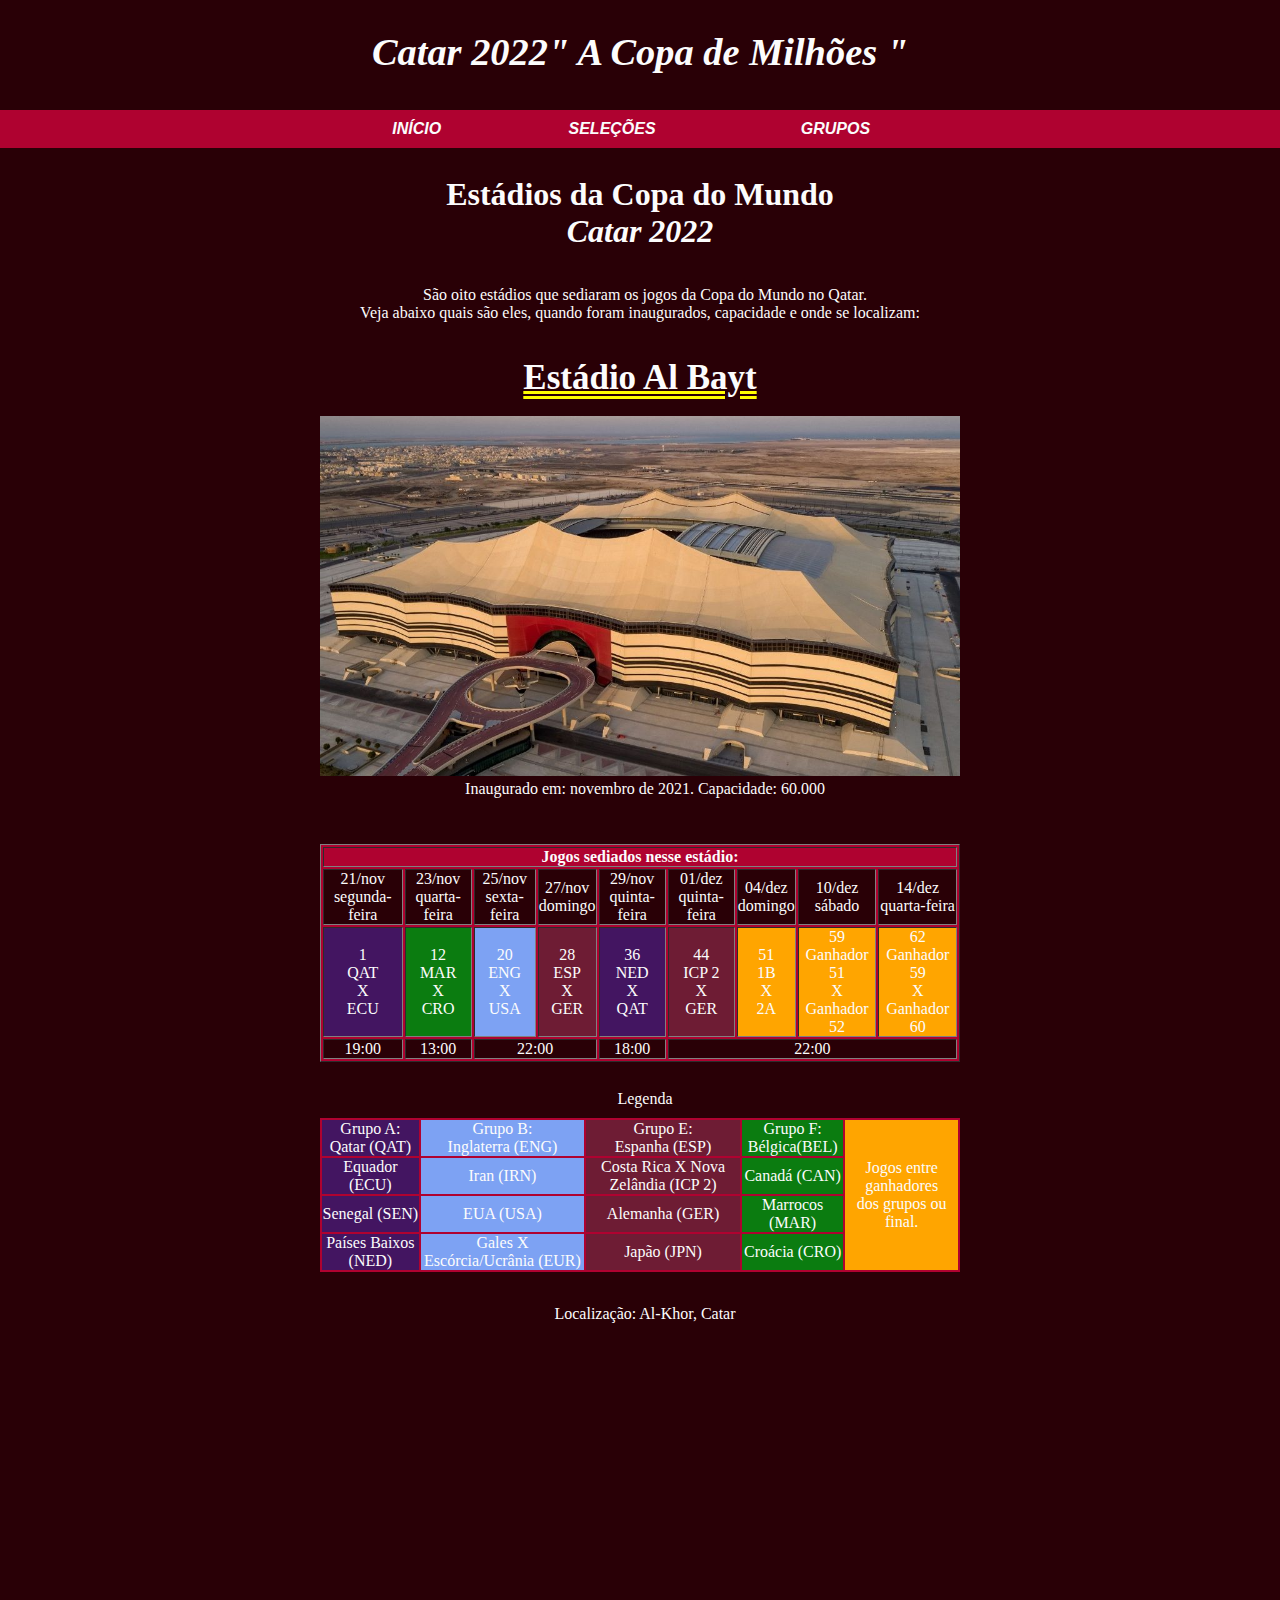
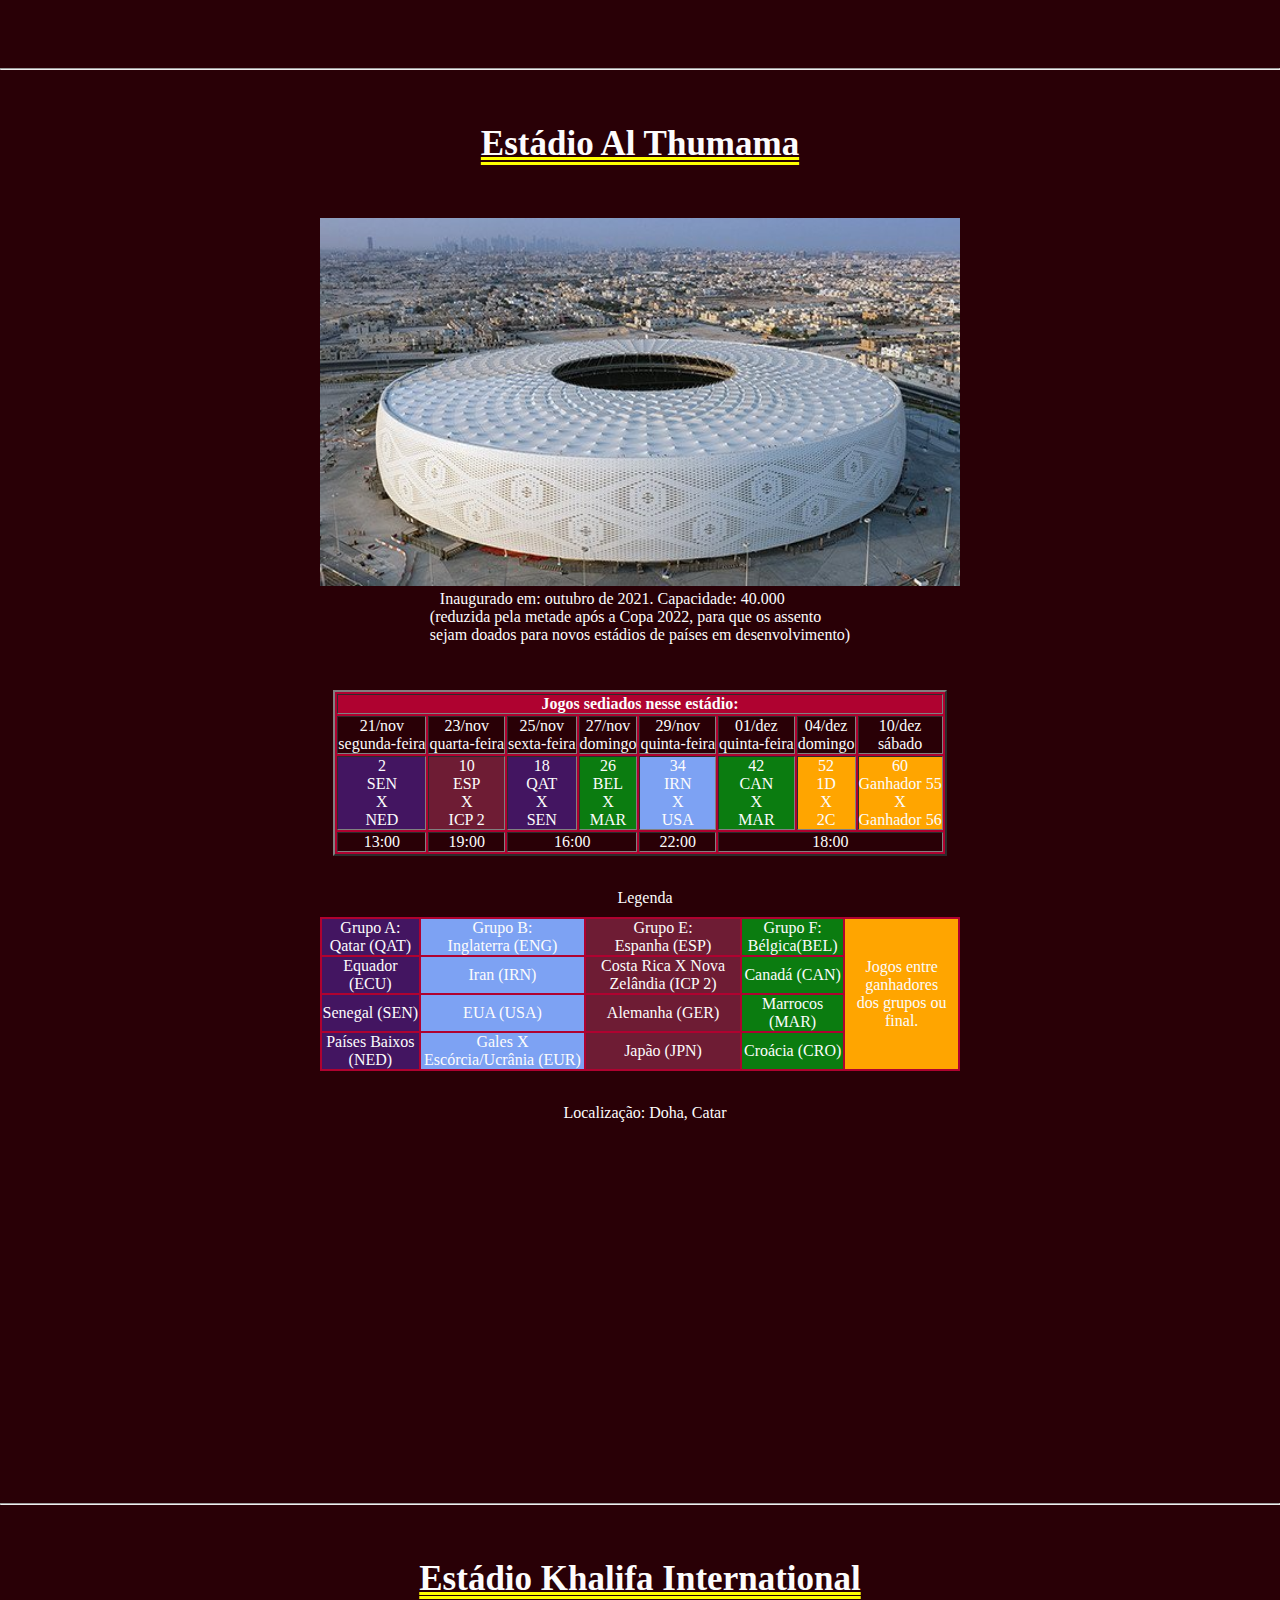
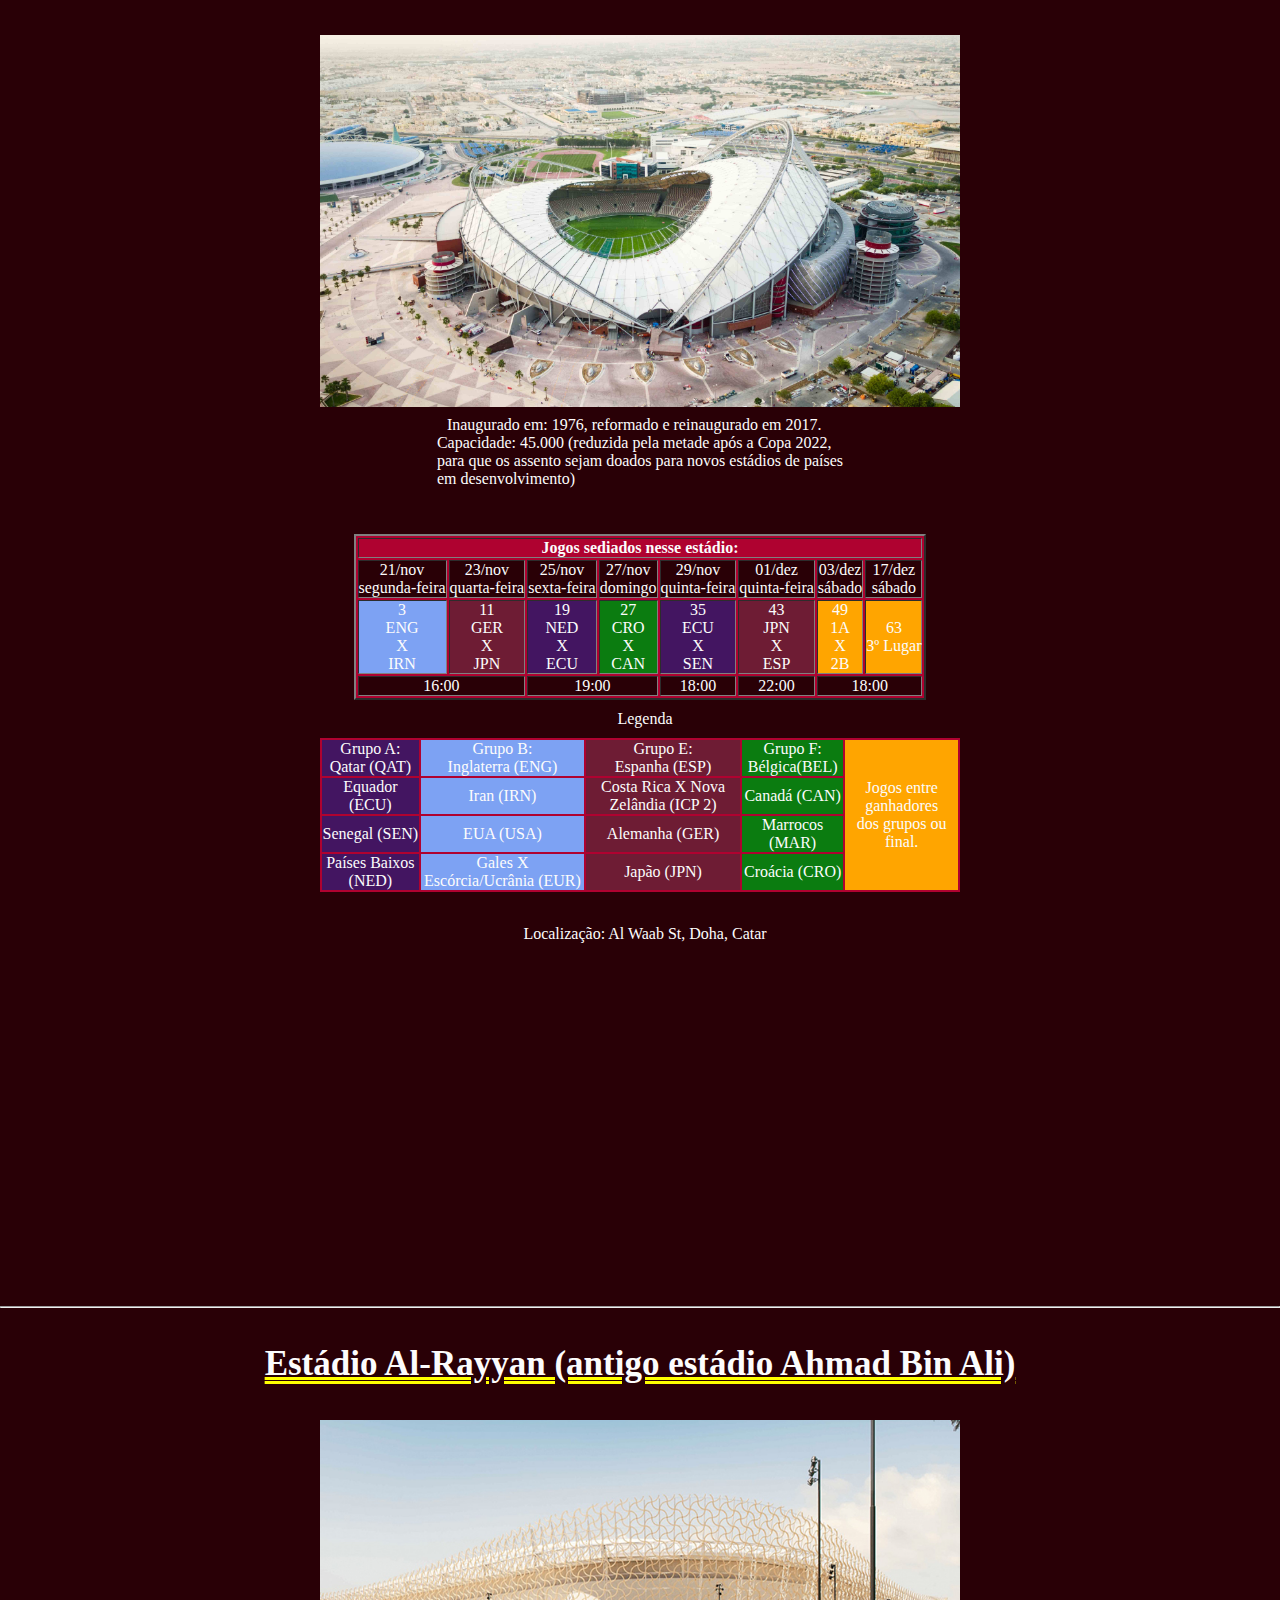
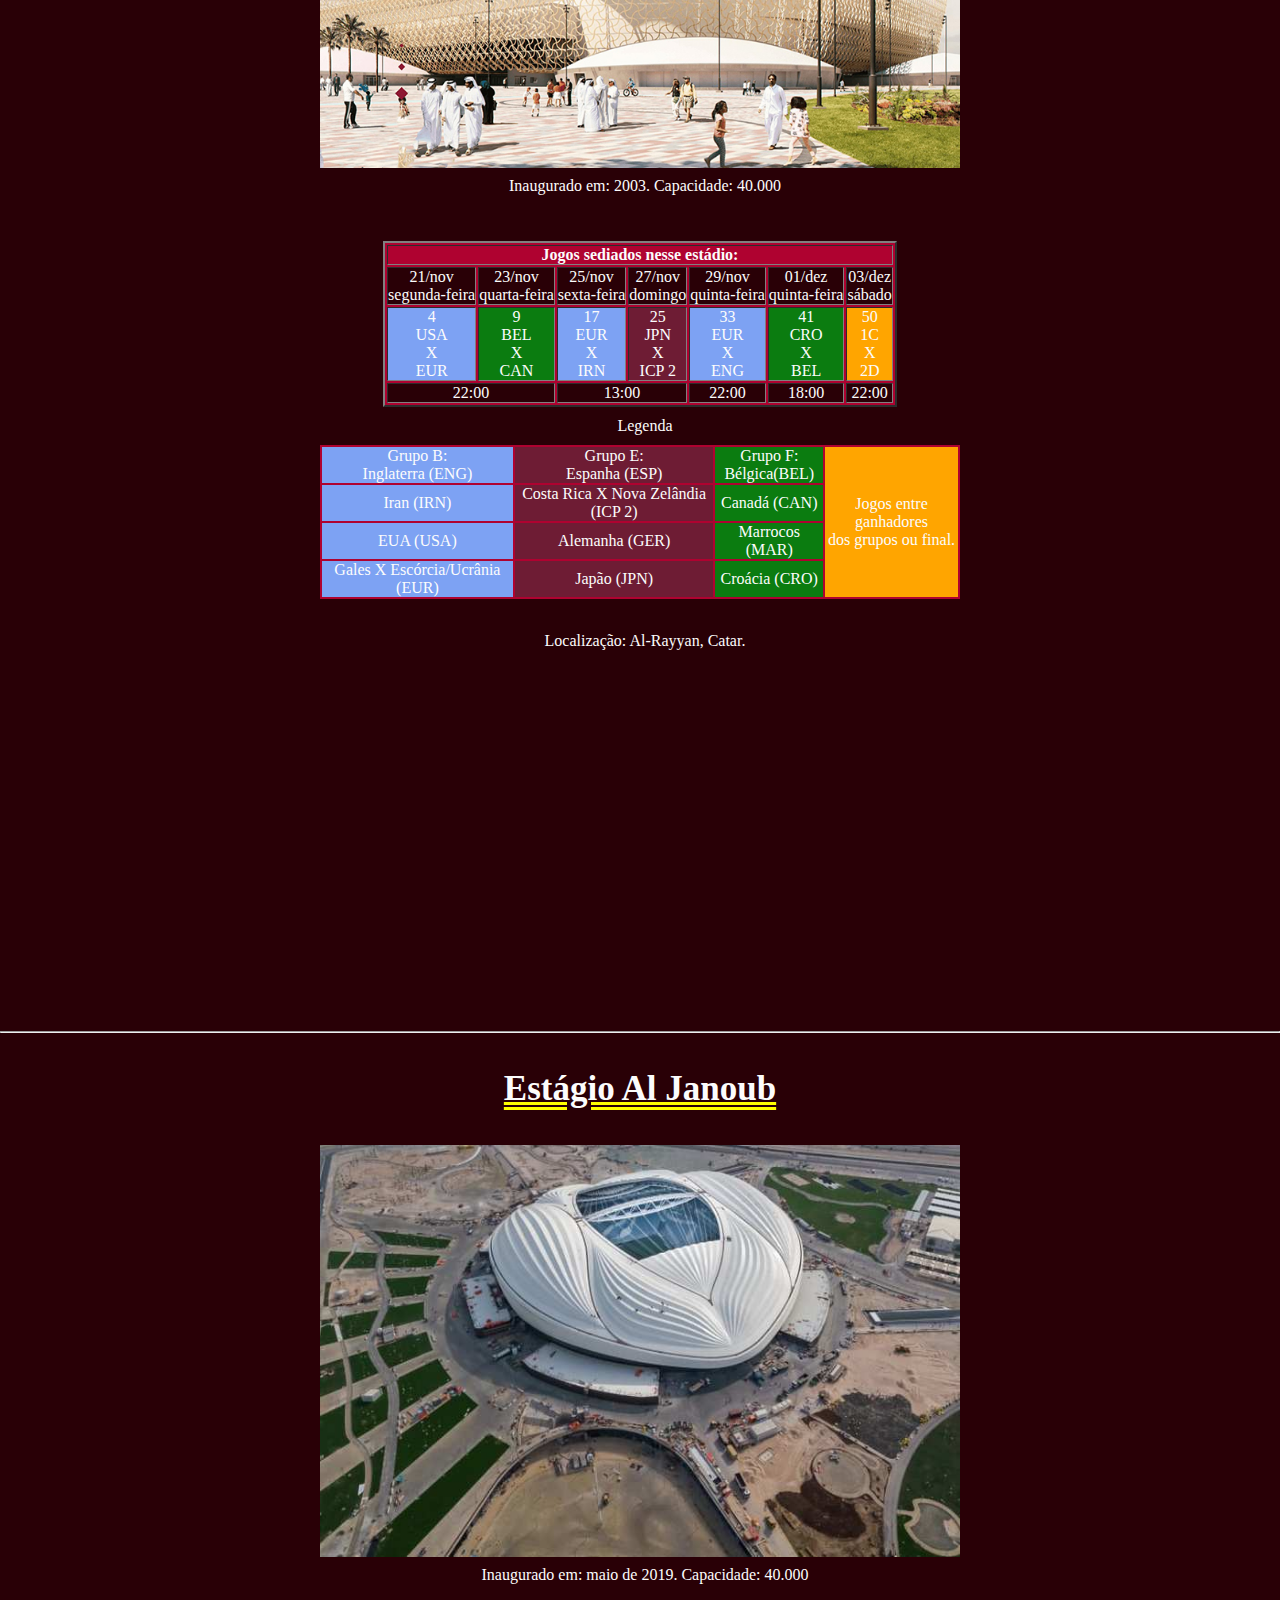
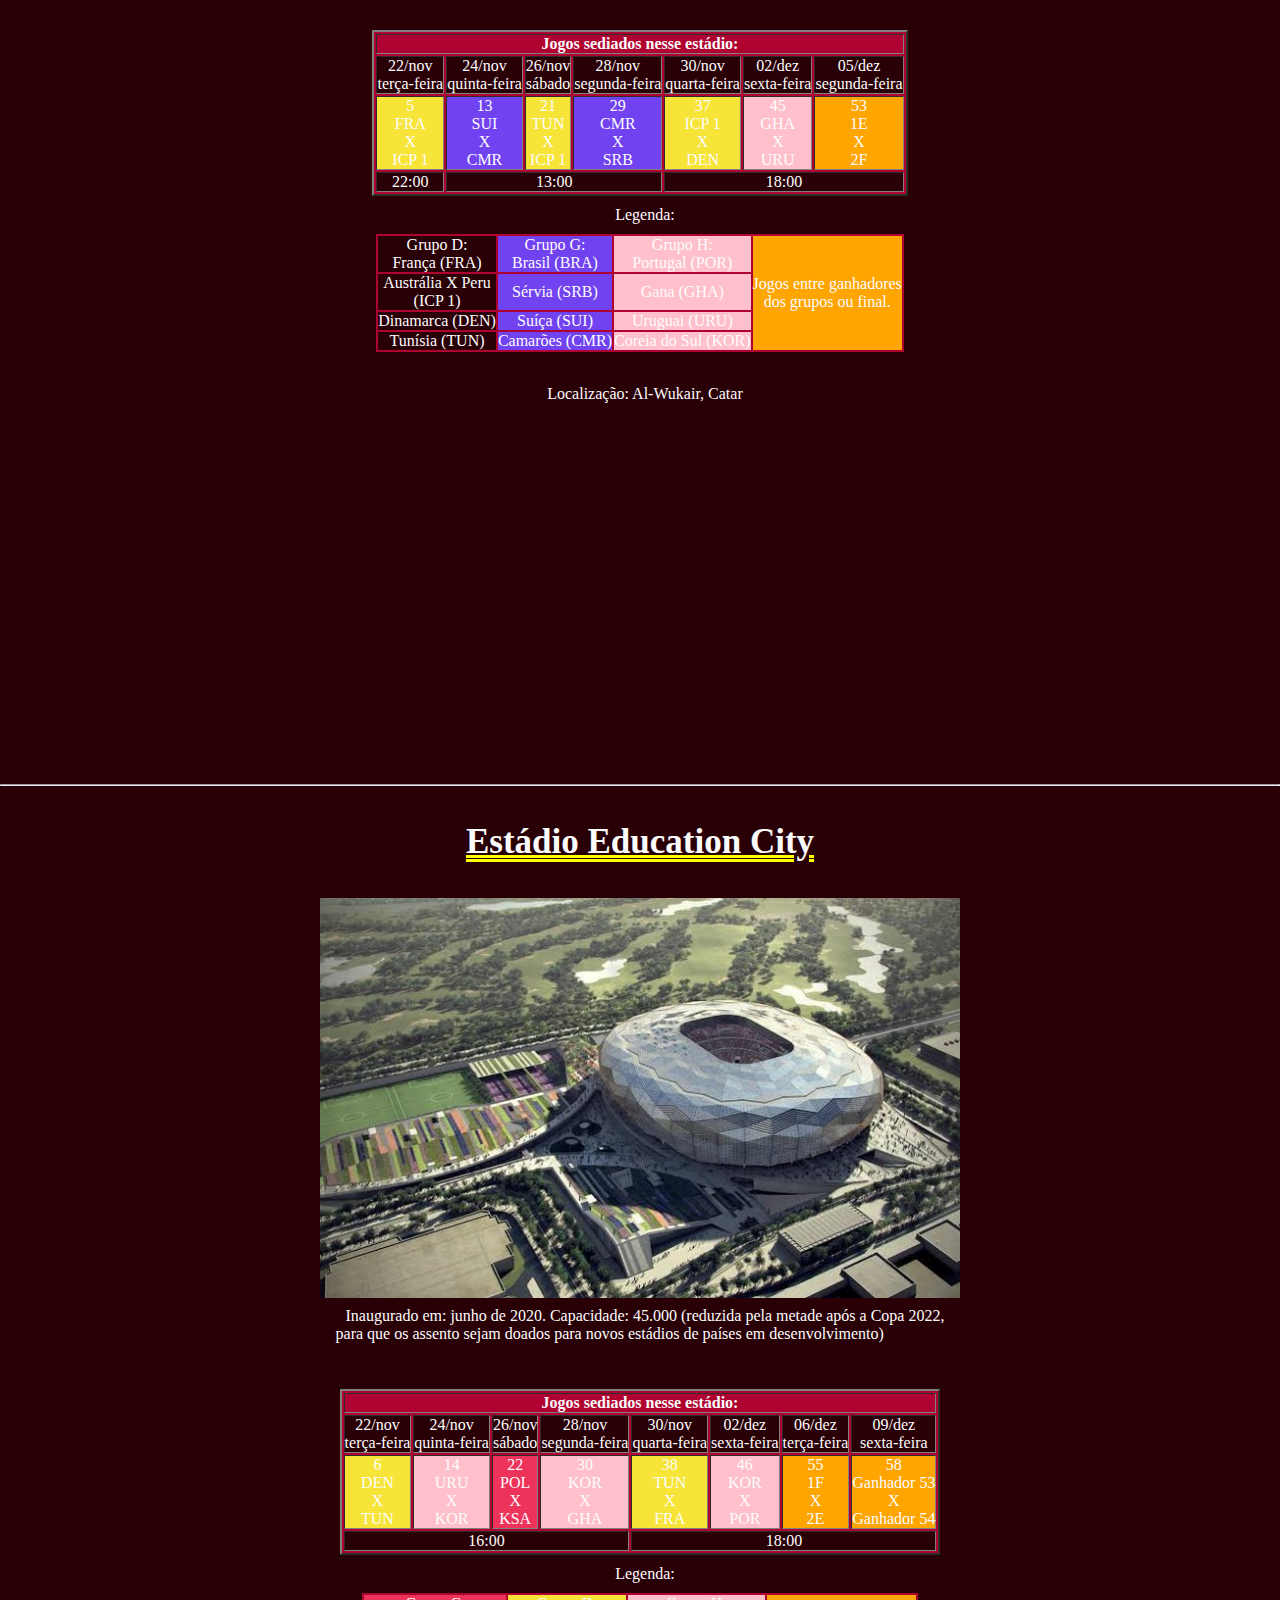
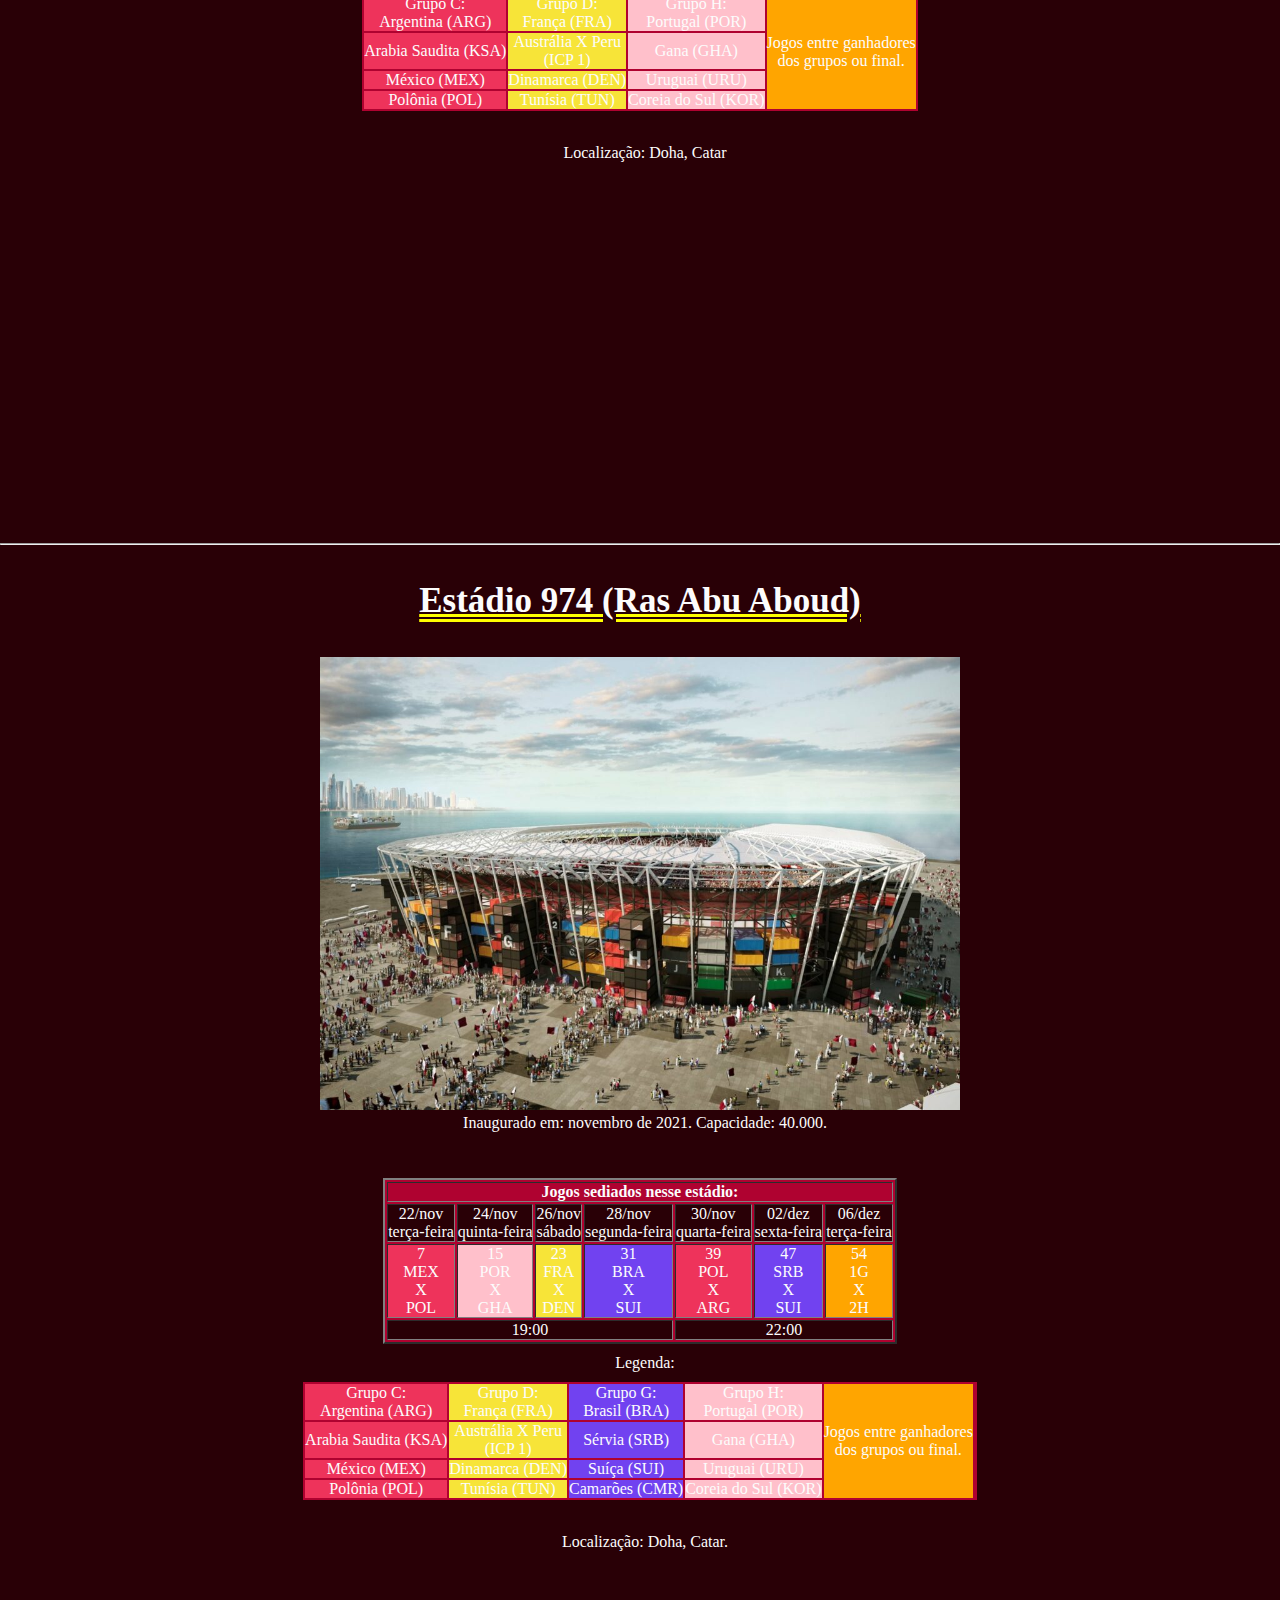
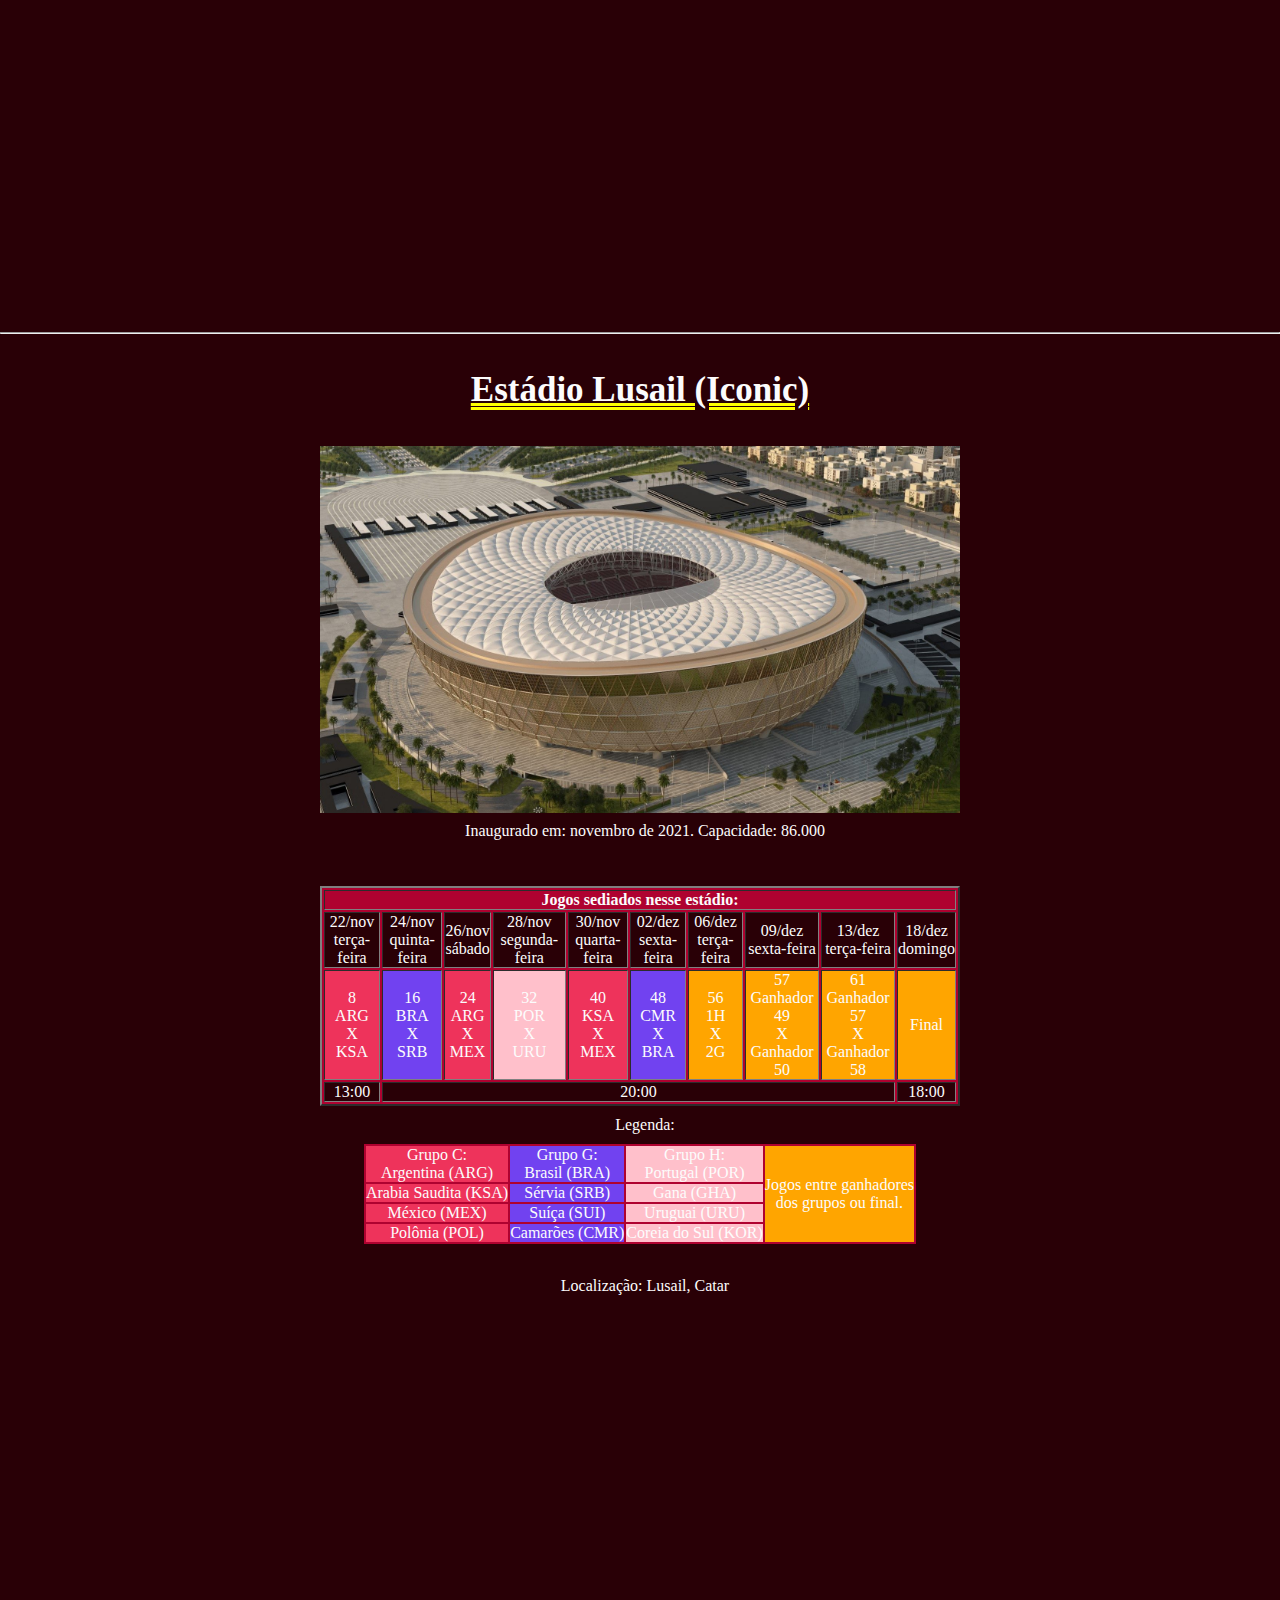
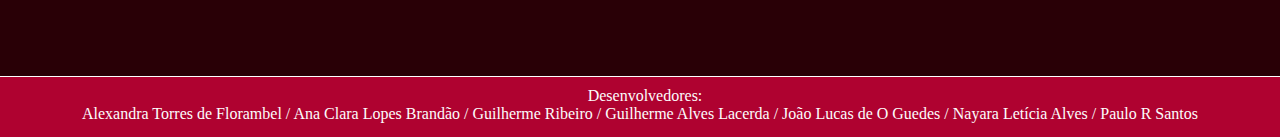
==== Estádios_Catar/estádios.html @ c8e5c7f6 "primeiro commit" ====
<!DOCTYPE html>
<html lang="pt-BR">

<head>
    <meta charset="UTF-8">
    <meta http-equiv="X-UA-Compatible" content="IE=edge">
    <meta name="viewport" content="width=device-width, initial-scale=1.0">
    <link href="../estilo.css" rel="stylesheet">
    <title>Estádios da Copa do Mundo - Catar 2022</title>
</head>
<div id="container-a">
    <h1 style="font-style: oblique; text-align: center;" class="main-title"><b> Catar 2022" A Copa de Milhões "</h1></b>
</div>

<body>
    <div id="container-b">
        <table width="600" style="border: 0px;" bordercolorlight="black" text-align="center" cellspadding="30"
            cellspacing="10" class="nav-bar">



            <tr>
                <th href="catar_2022" colspan="2"><a href="../index.html" class="nav-bar-table">Início</a></th>
                <th href=" Seleções"> <a href="../Seleções Catar/seleções 2.html" class="nav-bar-table">Seleções</a>
                </th>
                <th href="Grupos"> <a href="../grupos-dividos/gruposcopa2022.html" class="nav-bar-table">Grupos</a></th>

            </tr>
        </table>
    </div>
    <br>
    <h1 style="text-align: center;" class="main-title2">Estádios da Copa do Mundo <br>
        <i>Catar 2022</i>
    </h1><br><br>
    <p style="text-align: center;">São oito estádios que sediaram os jogos da Copa do Mundo no Qatar. <br>
        Veja abaixo quais são eles, quando foram inaugurados, capacidade e onde se localizam:</p><br><br>

    <h2>
        <ul style="list-style-type:circle">
            <li> Estádio Al Bayt</li>
    </h2><br>
    <img src="imagem/1Al-Bayt.jpg" alt="Estádio Al Bayt" style="width: 50%;" class="imagem">
    <p class="par-c">Inaugurado em: novembro de 2021.
        Capacidade: 60.000<br><br><br>
    <div class="tab">
        <table style="text-align:center;" border="1">
            <tr>
                <th colspan="11">Jogos sediados nesse estádio: </th>
            </tr>
            <tr>
                <td>21/nov<br>segunda-feira</td>
                <td>23/nov<br>quarta-feira</td>
                <td>25/nov<br>sexta-feira</td>
                <td>27/nov<br>domingo</td>
                <td>29/nov<br>quinta-feira</td>
                <td>01/dez<br>quinta-feira</td>
                <td>04/dez<br>domingo</td>
                <td>10/dez<br>sábado</td>
                <td>14/dez<br>quarta-feira</td>
            </tr>
            <tr>
                <td style="background-color: rgb(67, 21, 97);">1<br>QAT<br>X<br>ECU</td>
                <td style="background-color: rgb(11, 124, 16);">12<br>MAR<br>X<br>CRO<br>
                <td style="background-color: rgb(125, 162, 243);">20<br>ENG<br>X<br>USA</td>
                <td style="background-color: rgb(110, 28, 52);">28<br>ESP<br>X<br>GER</td>
                <td style="background-color: rgb(67, 21, 97);">36<br>NED<br>X<br>QAT</td>
                <td style="background-color: rgb(110, 28, 52);">44<br>ICP 2<br>X<br>GER</td>
                <td style="background-color: orange;">51<br>1B<br>X<br>2A</td>
                <td style="background-color: orange;">59<br>Ganhador 51<br>X<br>Ganhador 52</td>
                <td style="background-color: orange;">62<br>Ganhador 59<br>X<br>Ganhador 60</td>
            </tr>
            <tr>
                <td>19:00</td>
                <td>13:00</td>
                <td colspan="2">22:00</td>
                <td>18:00</td>
                <td colspan="4">22:00</td>
            </tr>
        </table>
    </div><br>
    <p class="par-c">Legenda</p>
    <div class="tab">
        <table style="text-align:center;">
            <tr>
                <td style="background-color: rgb(67, 21, 97);">Grupo A: <br> Qatar (QAT)</td>
                <td style="background-color: rgb(125, 162, 243);">Grupo B:<br>Inglaterra (ENG)</td>
                <td style="background-color: rgb(110, 28, 52);">Grupo E: <br> Espanha (ESP)</td>
                <td style="background-color: rgb(11, 124, 16);">Grupo F: <br>Bélgica(BEL)</td>
                <td rowspan="4" style="background-color: orange;">Jogos entre ganhadores<br> dos grupos ou final.</td>
            </tr>
            <tr>
                <td style="background-color: rgb(67, 21, 97);">Equador (ECU)</td>
                <td style="background-color: rgb(125, 162, 243);">Iran (IRN)</td>
                <td style="background-color: rgb(110, 28, 52);"> Costa Rica X Nova Zelândia (ICP 2)</td>
                <td style="background-color: rgb(11, 124, 16);">Canadá (CAN)</td>
            </tr>
            <tr>
                <td style="background-color: rgb(67, 21, 97);">Senegal (SEN)</td>
                <td style="background-color: rgb(125, 162, 243);">EUA (USA)</td>
                <td style="background-color: rgb(110, 28, 52);">Alemanha (GER)</td>
                <td style="background-color: rgb(11, 124, 16);">Marrocos (MAR)</td>
            </tr>
            <tr>
                <td style="background-color: rgb(67, 21, 97);"> Países Baixos (NED)</td>
                <td style="background-color: rgb(125, 162, 243);">Gales X Escórcia/Ucrânia (EUR)</td>
                <td style="background-color: rgb(110, 28, 52);">Japão (JPN)</td>
                <td style="background-color: rgb(11, 124, 16);">Croácia (CRO)</td>
            </tr>
        </table>
    </div>
    <br>
    <p class="centro">Localização: Al-Khor, Catar<br></p>
    <iframe
        src="https://www.google.com/maps/embed?pb=!1m18!1m12!1m3!1d57545.21061716959!2d51.45282857910155!3d25.65220529999999!2m3!1f0!2f0!3f0!3m2!1i1024!2i768!4f13.1!3m3!1m2!1s0x3e45f98f7e19ee23%3A0xe7d7f8e9aafb0291!2sAl%20Bayt%20Stadium!5e0!3m2!1spt-BR!2sbr!4v1650556580945!5m2!1spt-BR!2sbr"
        width="400" height="300" style="border:0;" allowfullscreen="" loading="lazy"
        referrerpolicy="no-referrer-when-downgrade" class="imagem"></iframe>
    </p>
    <br><br>
    <hr><br><br><br>
    <h2>
        <ul style="list-style-type:circle">
            <li> Estádio Al Thumama </li>
    </h2><br><br><br>
    <img src="imagem/2Thumamat.jpg" alt="Estádio Al Thumama" style="width: 50%" class="imagem">
    <p class="par-c">Inaugurado em: outubro de 2021. Capacidade: 40.000<br>(reduzida pela metade após a Copa 2022, para
        que os assento <br>sejam doados para novos estádios de países em desenvolvimento)<br><br><br>
    <div class="tab-2">
        <table style="text-align:center;" border="2">
            <tr>
                <th colspan="11">Jogos sediados nesse estádio: </th>
            </tr>
            <tr>
                <td>21/nov<br>segunda-feira</td>
                <td>23/nov<br>quarta-feira</td>
                <td>25/nov<br>sexta-feira</td>
                <td>27/nov<br>domingo</td>
                <td>29/nov<br>quinta-feira</td>
                <td>01/dez<br>quinta-feira</td>
                <td>04/dez<br>domingo</td>
                <td>10/dez<br>sábado</td>
            </tr>
            <tr>
                <td style="background-color: rgb(67, 21, 97);">2<br>SEN<br>X <br>NED</td>
                <td style="background-color: rgb(110, 28, 52);">10<br>ESP <br>X<br>ICP 2<br>
                <td style="background-color: rgb(67, 21, 97);">18<br>QAT<br>X<br>SEN</td>
                <td style="background-color: rgb(11, 124, 16);">26<br>BEL<br>X<br>MAR</td>
                <td style="background-color: rgb(125, 162, 243);">34<br>IRN<br>X<br>USA</td>
                <td style="background-color: rgb(11, 124, 16);">42<br>CAN<br>X<br>MAR</td>
                <td style="background-color: orange;">52<br>1D<br>X<br>2C</td>
                <td style="background-color: orange;">60<br>Ganhador 55<br>X<br>Ganhador 56</td>
            </tr>
            <tr>
                <td>13:00</td>
                <td>19:00</td>
                <td colspan="2">16:00</td>
                <td>22:00</td>
                <td colspan="3">18:00</td>
            </tr>
        </table>
    </div><br>
    <p class="centro">Legenda</p>
    <div class="tab">
        <table style="text-align:center;">
            <tr>
                <td style="background-color: rgb(67, 21, 97);">Grupo A: <br> Qatar (QAT)</td>
                <td style="background-color: rgb(125, 162, 243);">Grupo B:<br>Inglaterra (ENG)</td>
                <td style="background-color: rgb(110, 28, 52);">Grupo E: <br> Espanha (ESP)</td>
                <td style="background-color: rgb(11, 124, 16);">Grupo F: <br>Bélgica(BEL)</td>
                <td rowspan="4" style="background-color: orange;text-align: center;">Jogos entre ganhadores<br> dos
                    grupos ou final.</td>
            </tr>
            <tr>
                <td style="background-color: rgb(67, 21, 97);">Equador (ECU)</td>
                <td style="background-color: rgb(125, 162, 243);">Iran (IRN)</td>
                <td style="background-color: rgb(110, 28, 52);"> Costa Rica X Nova Zelândia (ICP 2)</td>
                <td style="background-color: rgb(11, 124, 16);">Canadá (CAN)</td>
            </tr>
            <tr>
                <td style="background-color: rgb(67, 21, 97);">Senegal (SEN)</td>
                <td style="background-color: rgb(125, 162, 243);">EUA (USA)</td>
                <td style="background-color: rgb(110, 28, 52);">Alemanha (GER)</td>
                <td style="background-color: rgb(11, 124, 16);">Marrocos (MAR)</td>
            </tr>
            <tr>
                <td style="background-color: rgb(67, 21, 97);"> Países Baixos (NED)</td>
                <td style="background-color: rgb(125, 162, 243);">Gales X Escórcia/Ucrânia (EUR)</td>
                <td style="background-color: rgb(110, 28, 52);">Japão (JPN)</td>
                <td style="background-color: rgb(11, 124, 16);">Croácia (CRO)</td>
            </tr>
        </table>
    </div>
    <br>
    <p class="centro">Localização: Doha, Catar</p><br>
    <iframe
        src="https://www.google.com/maps/embed?pb=!1m14!1m8!1m3!1d14436.195873130655!2d51.5324322!3d25.2352756!3m2!1i1024!2i768!4f13.1!3m3!1m2!1s0x0%3A0x1f0e2a2d43a41240!2sAl%20Thumama%20Stadium!5e0!3m2!1spt-BR!2sbr!4v1650555603480!5m2!1spt-BR!2sbr"
        width="400" height="300" style="border:0;" allowfullscreen="" loading="lazy"
        referrerpolicy="no-referrer-when-downgrade" class="imagem"></iframe>
    </p><br>
    <br><br>
    <hr><br><br><br>
    <h2>
        <ul style="list-style-type:circle">
            <li> Estádio Khalifa International</li>
    </h2><br><br>
    <img src="imagem/3 Khalifa International.jpg" alt="Estádio Kalifa" style="width: 50%" class="imagem">
    <p class="centro">Inaugurado em: 1976, reformado e reinaugurado em 2017.</li><br>
        Capacidade: 45.000 (reduzida pela metade após a Copa 2022,<br>
        para que os assento sejam doados para novos estádios
        de países<br> em desenvolvimento)<br><br><br>
    <div class="tab-2">
        <table style="text-align:center;" border="2">
            <tr>
                <th colspan="11">Jogos sediados nesse estádio: </th>
            </tr>
            <tr>
                <td>21/nov<br>segunda-feira</td>
                <td>23/nov<br>quarta-feira</td>
                <td>25/nov<br>sexta-feira</td>
                <td>27/nov<br>domingo</td>
                <td>29/nov<br>quinta-feira</td>
                <td>01/dez<br>quinta-feira</td>
                <td>03/dez<br>sábado</td>
                <td>17/dez<br>sábado</td>
            </tr>
            <tr>
                <td style="background-color: rgb(125, 162, 243);">3<br>ENG<br>X<br>IRN</td>
                <td style="background-color: rgb(110, 28, 52);">11<br>GER<br>X<br>JPN<br>
                <td style="background-color: rgb(67, 21, 97);">19<br>NED<br>X<br>ECU</td>
                <td style="background-color: rgb(11, 124, 16);">27<br>CRO<br>X<br>CAN</td>
                <td style="background-color: rgb(67, 21, 97);">35<br>ECU<br>X<br>SEN</td>
                <td style="background-color: rgb(110, 28, 52);">43<br>JPN<br>X<br>ESP</td>
                <td style="background-color: orange;">49<br>1A<br>X<br>2B</td>
                <td style="background-color: orange;">63<br>3º Lugar</td>
            </tr>
            <tr>
                <td colspan="2">16:00</td>
                <td colspan="2">19:00</td>
                <td>18:00</td>
                <td>22:00</td>
                <td colspan="2">18:00</td>
            </tr>
        </table>
    </div>
    <p class="centro">Legenda</p>
    <div class="tab">
        <table style="text-align:center;">
            <tr>
                <td style="background-color: rgb(67, 21, 97);">Grupo A: <br> Qatar (QAT)</td>
                <td style="background-color: rgb(125, 162, 243);">Grupo B:<br>Inglaterra (ENG)</td>
                <td style="background-color: rgb(110, 28, 52);">Grupo E: <br> Espanha (ESP)</td>
                <td style="background-color: rgb(11, 124, 16);">Grupo F: <br>Bélgica(BEL)</td>
                <td rowspan="4" style="background-color: orange;">Jogos entre ganhadores<br> dos grupos ou final.</td>
            </tr>
            <tr>
                <td style="background-color: rgb(67, 21, 97);">Equador (ECU)</td>
                <td style="background-color: rgb(125, 162, 243);">Iran (IRN)</td>
                <td style="background-color: rgb(110, 28, 52);"> Costa Rica X Nova Zelândia (ICP 2)</td>
                <td style="background-color: rgb(11, 124, 16);">Canadá (CAN)</td>
            </tr>
            <tr>
                <td style="background-color: rgb(67, 21, 97);">Senegal (SEN)</td>
                <td style="background-color: rgb(125, 162, 243);">EUA (USA)</td>
                <td style="background-color: rgb(110, 28, 52);">Alemanha (GER)</td>
                <td style="background-color: rgb(11, 124, 16);">Marrocos (MAR)</td>
            </tr>
            <tr>
                <td style="background-color: rgb(67, 21, 97);"> Países Baixos (NED)</td>
                <td style="background-color: rgb(125, 162, 243);">Gales X Escórcia/Ucrânia (EUR)</td>
                <td style="background-color: rgb(110, 28, 52);">Japão (JPN)</td>
                <td style="background-color: rgb(11, 124, 16);">Croácia (CRO)</td>
            </tr>
        </table>
    </div>
    <br>
    <p class="centro">Localização: Al Waab St, Doha, Catar</p><br>
    <iframe
        src="https://www.google.com/maps/embed?pb=!1m14!1m8!1m3!1d14432.839419678472!2d51.4480606!3d25.2635251!3m2!1i1024!2i768!4f13.1!3m3!1m2!1s0x0%3A0x6b41d52e746b8ff3!2sEst%C3%A1dio%20Internacional%20Khalifa!5e0!3m2!1spt-BR!2sbr!4v1650633914604!5m2!1spt-BR!2sbr"
        width="400" height="300" style="border:0;" allowfullscreen="" loading="lazy"
        referrerpolicy="no-referrer-when-downgrade" class="imagem"></iframe>
    <br><br><br>
    <hr><br><br>
    <h2>
        <ul style="list-style-type:circle">
            <li> Estádio Al-Rayyan (antigo estádio Ahmad Bin Ali)</li>
    </h2><br><br>
    <img src="imagem/4Al-Rayyan.jpg" alt="Estádio Al-Rayyan" style="width: 50%" class="imagem">
    <p class="centro">Inaugurado em: 2003.
        Capacidade: 40.000<br><br><br>
    <div class="tab-2">
        <table border="2">
            <tr colspan="11">
                <th colspan="11">Jogos sediados nesse estádio: </th>
            </tr>
            <tr>
                <td>21/nov<br>segunda-feira</td>
                <td>23/nov<br>quarta-feira</td>
                <td>25/nov<br>sexta-feira</td>
                <td>27/nov<br>domingo</td>
                <td>29/nov<br>quinta-feira</td>
                <td>01/dez<br>quinta-feira</td>
                <td>03/dez<br>sábado</td>
            </tr>
            <tr>
                <td style="background-color: rgb(125, 162, 243);">4<br>USA<br>X <br>EUR</td>
                <td style="background-color: rgb(11, 124, 16);">9<br>BEL <br>X<br>CAN<br>
                <td style="background-color: rgb(125, 162, 243);">17<br>EUR<br>X<br>IRN</td>
                <td style="background-color: rgb(110, 28, 52);">25<br>JPN<br>X<br>ICP 2</td>
                <td style="background-color: rgb(125, 162, 243);">33<br>EUR<br>X<br>ENG</td>
                <td style="background-color: rgb(11, 124, 16);">41<br>CRO<br>X<br>BEL</td>
                <td style="background-color: orange;">50<br>1C<br>X<br>2D</td>
            </tr>
            <tr>
                <td colspan="2">22:00</td>
                <td colspan="2">13:00</td>
                <td>22:00</td>
                <td>18:00</td>
                <td>22:00</td>
            </tr>
        </table>
    </div>
    <p class="centro">Legenda</p>
    <div class=tab>
        <table style="text-align:center;">
            <tr>
                <td style="background-color: rgb(125, 162, 243);">Grupo B:<br>Inglaterra (ENG)</td>
                <td style="background-color: rgb(110, 28, 52);">Grupo E: <br> Espanha (ESP)</td>
                <td style="background-color: rgb(11, 124, 16);">Grupo F: <br>Bélgica(BEL)</td>
                <td rowspan="4" style="background-color: orange;">Jogos entre ganhadores<br> dos grupos ou final.</td>
            </tr>
            <tr>
                <td style="background-color: rgb(125, 162, 243);">Iran (IRN)</td>
                <td style="background-color: rgb(110, 28, 52);"> Costa Rica X Nova Zelândia (ICP 2)</td>
                <td style="background-color: rgb(11, 124, 16);">Canadá (CAN)</td>
            </tr>
            <tr>
                <td style="background-color: rgb(125, 162, 243);">EUA (USA)</td>
                <td style="background-color: rgb(110, 28, 52);">Alemanha (GER)</td>
                <td style="background-color: rgb(11, 124, 16);">Marrocos (MAR)</td>
            </tr>
            <tr>
                <td style="background-color: rgb(125, 162, 243);">Gales X Escórcia/Ucrânia (EUR)</td>
                <td style="background-color: rgb(110, 28, 52);">Japão (JPN)</td>
                <td style="background-color: rgb(11, 124, 16);">Croácia (CRO)</td>
            </tr>
        </table>
    </div>
    <br>
    <p class="centro">Localização: Al-Rayyan, Catar.</p><br>
    <iframe
        src="https://www.google.com/maps/embed?pb=!1m14!1m8!1m3!1d14424.904580596489!2d51.3401312!3d25.3301914!3m2!1i1024!2i768!4f13.1!3m3!1m2!1s0x0%3A0x33f2dc1b4db9730c!2sAhmed%20bin%20Ali%20Stadium!5e0!3m2!1spt-BR!2sbr!4v1650633617691!5m2!1spt-BR!2sbr"
        width="400" height="300" style="border:0;" allowfullscreen="" loading="lazy"
        referrerpolicy="no-referrer-when-downgrade" class="imagem"></iframe>
    </p><br><br><br>
    <hr><br><br>
    <h2>
        <ul style="list-style-type:circle">
            <li> Estágio Al Janoub</li>
    </h2><br><br>
    <img src="imagem/5Al Janoub.jpg" alt="Estádio Al Janoub" style="width: 50%" class="imagem">
    <p class="centro">Inaugurado em: maio de 2019.
        Capacidade: 40.000<br><br><br>
    <div class="tab-2">
        <table style="text-align:center;" border="2">
            <tr>
                <th colspan="11">Jogos sediados nesse estádio: </th>
            </tr>
            <tr>
                <td>22/nov<br>terça-feira</td>
                <td>24/nov<br>quinta-feira</td>
                <td>26/nov<br>sábado</td>
                <td>28/nov<br>segunda-feira</td>
                <td>30/nov<br>quarta-feira</td>
                <td>02/dez<br>sexta-feira</td>
                <td>05/dez<br>segunda-feira</td>
            </tr>
            <tr>
                <td style="background-color:rgb(247, 228, 56);">5<br>FRA<br>X <br>ICP 1</td>
                <td style="background-color: rgb(113, 66, 240);">13<br>SUI<br>X<br>CMR<br>
                <td style="background-color:rgb(247, 228, 56);">21<br>TUN<br>X<br>ICP 1</td>
                <td style="background-color: rgb(113, 66, 240);">29<br>CMR<br>X<br>SRB</td>
                <td style="background-color:rgb(247, 228, 56);">37<br>ICP 1<br>X<br>DEN</td>
                <td style="background-color: pink;">45<br>GHA<br>X<br>URU</td>
                <td style="background-color: orange;">53<br>1E<br>X<br>2F</td>
            </tr>
            <tr>
                <td>22:00</td>
                <td colspan="3">13:00</td>
                <td colspan="3">18:00</td>
            </tr>
        </table>
    </div>
    <p class="centro">Legenda:</p>
    <div class="tab-2">
        <table style="text-align:center;">
            <tr style="background-color:rgb(247, 228, 56);">
                <td>Grupo D:<br>França (FRA)</td>
                <td style="background-color: rgb(113, 66, 240);">Grupo G:<br>Brasil (BRA)</td>
                <td style="background-color: pink;">Grupo H:<br>Portugal (POR)</td>
                <td rowspan="4" style="background-color: orange;">Jogos entre ganhadores<br> dos grupos ou final.</td>
            </tr>
            <tr style="background-color: rgb(247, 228, 56);">
                <td> Austrália X Peru <br> (ICP 1)</td>
                <td style="background-color: rgb(113, 66, 240);">Sérvia (SRB)</td>
                <td style="background-color: pink;">Gana (GHA)</td>
            </tr>
            <tr style="background-color: rgb(247, 228, 56);">
                <td>Dinamarca (DEN)</td>
                <td style="background-color: rgb(113, 66, 240);">Suíça (SUI)</td>
                <td style="background-color: pink;">Uruguai (URU)</td>
            </tr>
            <tr style="background-color: rgb(247, 228, 56);">
                <td>Tunísia (TUN)</td>
                <td style="background-color: rgb(113, 66, 240);">Camarões (CMR) </td>
                <td style="background-color: pink;">Coreia do Sul (KOR)</td>
            </tr>
        </table>
    </div>
    <br>
    <p class="centro">Localização: Al-Wukair, Catar</p><br>
    <iframe
        src="https://www.google.com/maps/embed?pb=!1m14!1m8!1m3!1d14445.134999961349!2d51.5742027!3d25.1598951!3m2!1i1024!2i768!4f13.1!3m3!1m2!1s0x0%3A0xa17b8deed0d142ff!2sAl%20Janoub%20Stadium!5e0!3m2!1spt-BR!2sbr!4v1650556360077!5m2!1spt-BR!2sbr"
        width="400" height="300" style="border:0;" allowfullscreen="" loading="lazy"
        referrerpolicy="no-referrer-when-downgrade" class="imagem"></iframe>
    </p>
    <br><br><br>
    <hr><br><br>
    <h2>
        <ul style="list-style-type:circle;">
            <li> Estádio Education City</li>
        </ul>
    </h2><br><br>
    <img src="imagem/6Education City.jpg" alt="Estádio Education City" style="width: 50%" class="imagem">
    <p class="centro">Inaugurado em: junho de 2020.
        Capacidade: 45.000 (reduzida pela metade após a Copa 2022,<br> para que os assento sejam doados para novos
        estádios
        de países em desenvolvimento)<br><br><br>
    <div class="tab-2">
        <table style="text-align:center;" border="2">
            <tr>
                <th colspan="11">Jogos sediados nesse estádio: </th>
            </tr>
            <tr>
                <td>22/nov<br>terça-feira</td>
                <td>24/nov<br>quinta-feira</td>
                <td>26/nov<br>sábado</td>
                <td>28/nov<br>segunda-feira</td>
                <td>30/nov<br>quarta-feira</td>
                <td>02/dez<br>sexta-feira</td>
                <td>06/dez<br>terça-feira</td>
                <td>09/dez<br>sexta-feira</td>
            </tr>
            <tr>
                <td style="background-color:rgb(247, 228, 56);">6<br>DEN<br>X<br>TUN</td>
                <td style="background-color: pink;">14<br>URU<br>X<br>KOR<br>
                <td style="background-color: rgb(238, 51, 91);">22<br>POL<br>X<br>KSA</td>
                <td style="background-color: pink;">30<br>KOR<br>X<br>GHA</td>
                <td style="background-color:rgb(247, 228, 56);">38<br>TUN<br>X<br>FRA</td>
                <td style="background-color: pink;">46<br>KOR<br>X<br>POR</td>
                <td style="background-color: orange;">55<br>1F<br>X<br>2E</td>
                <td style="background-color: orange;">58<br>Ganhador 53<br>X<br>Ganhador 54</td>
            </tr>
            <tr>
                <td colspan="4">16:00</td>
                <td colspan="4">18:00</td>
            </tr>
        </table>
    </div>
    <p class="centro">Legenda:</p>
    <div class="tab-2">
        <table style="text-align:center;">
            <tr>
                <td style="background-color: rgb(238, 51, 91);">Grupo C:<br>Argentina (ARG)</td>
                <td style="background-color:rgb(247, 228, 56);">Grupo D:<br>França (FRA)</td>
                <td style="background-color: pink;">Grupo H:<br>Portugal (POR)</td>
                <td rowspan="4" style="background-color: orange;">Jogos entre ganhadores<br> dos grupos ou final.</td>
            </tr>
            <tr>
                <td style="background-color: rgb(238, 51, 91);">Arabia Saudita (KSA)</td>
                <td style="background-color: rgb(247, 228, 56);"> Austrália X Peru <br> (ICP 1)</td>
                <td style="background-color: pink;">Gana (GHA)</td>
            </tr>
            <tr>
                <td style="background-color: rgb(238, 51, 91);">México (MEX)</td>
                <td style="background-color: rgb(247, 228, 56);">Dinamarca (DEN)</td>
                <td style="background-color: pink;">Uruguai (URU)</td>
            </tr>
            <tr>
                <td style="background-color: rgb(238, 51, 91);">Polônia (POL)</td>
                <td style="background-color: rgb(247, 228, 56);">Tunísia (TUN)</td>
                <td style="background-color: pink;">Coreia do Sul (KOR)</td>
            </tr>
        </table>
    </div>
    <br>
    <p class="centro">Localização: Doha, Catar</p> <br>
    <iframe
        src="https://www.google.com/maps/embed?pb=!1m14!1m8!1m3!1d14427.217158929077!2d51.4244329!3d25.3107787!3m2!1i1024!2i768!4f13.1!3m3!1m2!1s0x0%3A0x5729ad36fff87c57!2zRXN0w6FkaW8gZGEgQ2lkYWRlIGRhIEVkdWNhw6fDo28!5e0!3m2!1spt-BR!2sbr!4v1650633532456!5m2!1spt-BR!2sbr"
        width="400" height="300" style="border:0;" allowfullscreen="" loading="lazy"
        referrerpolicy="no-referrer-when-downgrade" class="imagem"></iframe>
    </p>
    <br><br><br>
    <hr><br><br>
    <h2>
        <ul style="list-style-type:circle;">
            <li> Estádio 974 (Ras Abu Aboud)</li>
        </ul>
    </h2><br><br>
    <img src="imagem/7 974.jpg" alt="Estádio 947" style="width: 50%" class="imagem">
    <p style="text-align: center;">Inaugurado em: novembro de 2021.
        Capacidade: 40.000.<br><br><br>
    <div class="tab-2">
        <table style="text-align:center;" border="2">
            <tr>
                <th colspan="11">Jogos sediados nesse estádio: </th>
            </tr>
            <tr>
                <td>22/nov<br>terça-feira</td>
                <td>24/nov<br>quinta-feira</td>
                <td>26/nov<br>sábado</td>
                <td>28/nov<br>segunda-feira</td>
                <td>30/nov<br>quarta-feira</td>
                <td>02/dez<br>sexta-feira</td>
                <td>06/dez<br>terça-feira</td>
            </tr>
            <tr>
                <td style="background-color: rgb(238, 51, 91);">7<br>MEX<br>X<br>POL</td>
                <td style="background-color: pink;">15<br>POR<br>X<br>GHA<br>
                <td style="background-color: rgb(247, 228, 56);">23<br>FRA<br>X<br>DEN</td>
                <td style="background-color: rgb(113, 66, 240);">31<br>BRA<br>X<br>SUI</td>
                <td style="background-color: rgb(238, 51, 91);">39<br>POL<br>X<br>ARG</td>
                <td style="background-color: rgb(113, 66, 240);">47<br>SRB<br>X<br>SUI</td>
                <td style="background-color: orange;">54<br>1G<br>X<br>2H</td>
            </tr>
            <tr>
                <td colspan="4">19:00</td>
                <td colspan="3">22:00</td>
            </tr>
        </table>
    </div>
    <p class="centro">Legenda:</p>
    <div class="tab-2">
        <table>
            <tr>
                <td style="background-color: rgb(238, 51, 91);">Grupo C:<br>Argentina (ARG)</td>
                <td style="background-color:rgb(247, 228, 56);">Grupo D:<br>França (FRA)</td>
                <td style="background-color: rgb(113, 66, 240);">Grupo G:<br>Brasil (BRA)</td>
                <td style="background-color: pink;">Grupo H:<br>Portugal (POR)</td>
                <td rowspan="4" colspan="2" style="background-color: orange;">Jogos entre ganhadores<br> dos grupos ou
                    final.</td>
                <td></td>
            </tr>

            <tr>
                <td style="background-color: rgb(238, 51, 91);">Arabia Saudita (KSA)</td>
                <td style="background-color: rgb(247, 228, 56);"> Austrália X Peru <br> (ICP 1)</td>
                <td style="background-color: rgb(113, 66, 240);">Sérvia (SRB)</td>
                <td style="background-color: pink;">Gana (GHA)</td>
            </tr>
            <tr>
                <td style="background-color: rgb(238, 51, 91);">México (MEX)</td>
                <td style="background-color: rgb(247, 228, 56);">Dinamarca (DEN)</td>
                <td style="background-color: rgb(113, 66, 240);">Suíça (SUI)</td>
                <td style="background-color: pink;">Uruguai (URU)</td>
            </tr>
            <tr>
                <td style="background-color: rgb(238, 51, 91);">Polônia (POL)</td>
                <td style="background-color: rgb(247, 228, 56);">Tunísia (TUN)</td>
                <td style="background-color: rgb(113, 66, 240);">Camarões (CMR) </td>
                <td style="background-color: pink;">Coreia do Sul (KOR)</td>
            </tr>
        </table>
    </div><br>

    <p class="centro">Localização: Doha, Catar.</p><br>
    <iframe
        src="https://www.google.com/maps/embed?pb=!1m14!1m8!1m3!1d14429.807336075626!2d51.5662608!3d25.2890192!3m2!1i1024!2i768!4f13.1!3m3!1m2!1s0x0%3A0x53dcbfd0dbf514f!2sStadium%20974!5e0!3m2!1spt-BR!2sbr!4v1650633707523!5m2!1spt-BR!2sbr"
        width="400" height="300" style="border:0;" allowfullscreen="" loading="lazy"
        referrerpolicy="no-referrer-when-downgrade" class="imagem"></iframe>
    </p>
    <br><br><br>
    <hr><br><br>
    <h2>
        <ul style="list-style-type:circle;">
            <li> Estádio Lusail (Iconic) </li>
        </ul>
    </h2><br><br>
    <img src="imagem/8 Estádio Lusail.jpg" alt="Estádio Lusail" style="width: 50%" class="imagem">
    <p class="centro">Inaugurado em: novembro de 2021.
        Capacidade: 86.000 <br><br><br>
    <div class="tab">
        <table style="text-align:center;" border="2">
            <tr>
                <th colspan="11">Jogos sediados nesse estádio: </th>
            </tr>
            <tr>
                <td>22/nov<br>terça-feira</td>
                <td>24/nov<br>quinta-feira</td>
                <td>26/nov<br> sábado</td>
                <td>28/nov<br>segunda-feira</td>
                <td>30/nov<br>quarta-feira</td>
                <td>02/dez<br>sexta-feira</td>
                <td>06/dez<br>terça-feira</td>
                <td>09/dez<br>sexta-feira</td>
                <td>13/dez<br>terça-feira</td>
                <td>18/dez<br>domingo</td>
            </tr>
            <tr>
                <td style="background-color: rgb(238, 51, 91);">8<br>ARG <br>X <br>KSA</td>
                <td style="background-color: rgb(113, 66, 240);">16<br>BRA <br>X<br>SRB<br>
                <td style="background-color: rgb(238, 51, 91);">24<br>ARG<br>X<br>MEX</td>
                <td style="background-color: pink;">32<br>POR<br>X<br>URU</td>
                <td style="background-color: rgb(238, 51, 91);">40<br>KSA<br>X<br>MEX</td>
                <td style="background-color: rgb(113, 66, 240);">48<br>CMR<br>X<br>BRA</td>
                <td style="background-color: orange;">56<br>1H<br>X<br>2G</td>
                <td style="background-color: orange;">57<br>Ganhador 49<br>X<br>Ganhador 50</td>
                <td style="background-color: orange;">61<br>Ganhador 57<br>X<br>Ganhador 58</td>
                <td style="background-color: orange;">Final</td>
            </tr>
            <tr>
                <td>13:00</td>
                <td colspan="8">20:00</td>
                <td>18:00</td>
            </tr>
        </table>
    </div>
    <p class="centro">Legenda:</p>
    <div class="tab-2">
        <table style="text-align:center;">
            <tr>
                <td style="background-color: rgb(238, 51, 91);">Grupo C:<br>Argentina (ARG)</td>
                <td style="background-color: rgb(113, 66, 240);">Grupo G:<br>Brasil (BRA)</td>
                <td style="background-color: pink;">Grupo H:<br>Portugal (POR)</td>
                <td rowspan="4" style="background-color: orange;">Jogos entre ganhadores<br> dos grupos ou final.</td>
            </tr>
            <tr>
                <td style="background-color: rgb(238, 51, 91);">Arabia Saudita (KSA)</td>
                <td style="background-color: rgb(113, 66, 240);">Sérvia (SRB)</td>
                <td style="background-color: pink;">Gana (GHA)</td>
            </tr>
            <tr>
                <td style="background-color: rgb(238, 51, 91);">México (MEX)</td>
                <td style="background-color: rgb(113, 66, 240);">Suíça (SUI)</td>
                <td style="background-color: pink;">Uruguai (URU)</td>
            </tr>
            <tr>
                <td style="background-color: rgb(238, 51, 91);">Polônia (POL)</td>
                <td style="background-color: rgb(113, 66, 240);">Camarões (CMR) </td>
                <td style="background-color: pink;">Coreia do Sul (KOR)</td>
            </tr>
        </table>
    </div>
    <br>
    <p class="centro">Localização: Lusail, Catar</p> <br>
    <iframe
        src="https://www.google.com/maps/embed?pb=!1m14!1m8!1m3!1d14414.094902369116!2d51.4904623!3d25.4207485!3m2!1i1024!2i768!4f13.1!3m3!1m2!1s0x0%3A0x78b22e86c6d52895!2sLusail%20Stadium!5e0!3m2!1spt-BR!2sbr!4v1650555426776!5m2!1spt-BR!2sbr"
        width="400" height="300" style="border:0;" allowfullscreen="" loading="lazy"
        referrerpolicy="no-referrer-when-downgrade" class="imagem"></iframe>

    </p>
    <br><br><br>

    <footer id="rodape">
        <p class="rodape">
            Desenvolvedores:<br>
            Alexandra Torres de Florambel /
            Ana Clara Lopes Brandão /
            Guilherme Ribeiro /
            Guilherme Alves Lacerda /
            João Lucas de O Guedes /
            Nayara Letícia Alves /
            Paulo R Santos
        </p>

    </footer>
</body>

</html>
---- estilo.css ----
/* Códigos gerais*/

*

/* configurações gerais do html*/
    {
    background: rgb(41, 0, 6);
    color: #fcfcfc;
    margin: 0;
    padding: 0;
}

body {
    text-align: center;
}


.centro

/* código para centralizar itens*/
    {
    display: flex;
    margin: 5px 5px;
    flex-direction: row;
    justify-content: center;
    align-items: center;
}

.coluna

/* utilizado para deixar duas ou mais colunas paralelas uma da outra*/
    {
    display: flex;
    margin: 10px 50px;
    flex-direction: column;
    justify-content: center;
    align-items: center;
    list-style-type: none;
    text-align: center;
}

/* Cabeçalho*/
#container-a {
    height: 100px;
    width: 100%;
    font-size: larger;

    background-image: url(../imagem/fundo\ site.jpg);
    background-repeat: no-repeat;
    background-size: 100%;
    background-position: top;
}

#container-b {
    align-items: center;
    text-align: center;
    height: auto;
    width: 100%;
    background-color: rgb(175, 2, 48);
    font-size: medium;
    font-style: oblique;
    font-family: Arial, Verdana, Helvetica;
    margin-top: 10px;
}

.nav-bar {
    text-align: center;
    margin: 10px auto;
    flex-direction: row;
    justify-content: center;
    align-items: center;
    text-align: center;
    background-color: rgb(175, 2, 48);
}

.main-title

/* título do site*/
    {
    text-align: center;
    padding: 30px;
}

.main-tilte2

/* título da página*/
    {
    padding-top: 20px;
    margin-top: 20px;
}

/* Conteúdo da página*/
#container-c {
    height: 860px;
    width: 500px;
    font-size: small;
    font-family: Verdana, Tahoma, sans-serif;
    margin-left: 100px;
    float: left;
    font-style: unset;
    text-align: justify;
}

#container-d {

    height: 180px;
    margin-block-end: 15px;
    display: block;
    float: right;
    width: 400px;
    margin-top: 70px;
    margin-right: 100px;
}

.a

/* utilizado na página seleção para retirar backrgound e decoration*/
    {
    text-decoration: none;
    background-color: rgb(41, 0, 6);
}

a {
    text-transform: uppercase;
    text-decoration: none;
    ;
}

#paragrafo {
    float: right;
    margin-right: 35px;
    font-size: larger;
    font-style: oblique;
}

p {
    text-indent: 10px;
    text-align: justify;
}

.par-c {
    display: flex;
    flex-direction: row;
    justify-content: center;
    align-items: center;
    bottom: 0;
}

.list

/* utilizado na página de seleções*/
    {
    list-style-type: none;
    text-align: center;
}

.h1,
h2 {
    text-decoration-line: underline;
    text-decoration-color: yellow;
    text-decoration-style: double;
}

.h3 {
    text-transform: uppercase;
    font-size: 23px;
}

h2 {
    font-size: 35px;
}

/* tabelas */

.tab {
    display: flexbox;
    margin: 10px 25%;
    justify-content: center;
    align-items: center;
    border-width: 0px;
    border-color: rgb(175, 2, 48);
    width: 50%;
}

.tab-2

/* utilizado na página de seleções e outras necessárias*/
    {
    display: flex;
    margin: 10px 10px;
    flex-direction: row;
    justify-content: center;
    align-items: center;
    border-width: 0px;
    border-color: rgb(175, 2, 48);
    width: auto;
}

.table {
    display: flex;
    margin: 100px auto;
    flex-direction: row;
    justify-content: center;
    align-items: center;
    border-width: 0px;
    border-color: rgb(175, 2, 48);
}

table,
a,
th,
.th {
    background-color: rgb(175, 2, 48);
}

/* Rodapé*/

footer#rodape_inicio

/* usada apenas na página inicial*/
    {
    clear: both;
    position: relative;
    border-top: 1px solid #fff;
    width: 100%;
    height: 80px;
    left: 0;
    bottom: 0;
    top: 250px;
}

.rodape_inicio

/* usada apenas na página inicial*/
    {
    position: relative;
    display: flex;
    margin: 40px auto;
    flex-direction: row;
    justify-content: center;
    align-items: center;
    text-align: center;
    height: 0;
}

footer#rodape {
    clear: both;
    position: relative;
    border-top: 1px solid #fff;
    width: 100%;
    height: 60px;
    left: 0;
    bottom: 0;
}

footer,
.rodape,
#rodape {
    background-color: rgb(175, 2, 48);
}

.rodape {
    position: relative;
    display: flex;
    margin: 10px auto;
    flex-direction: row;
    justify-content: center;
    align-items: center;
    text-align: center;
}

.topo-a

/* configuração de posição do 'voltar ao topo'*/
    {
    display: block;
    float: right;
    top: 19220px;
    position: absolute;
    text-transform: uppercase;

}
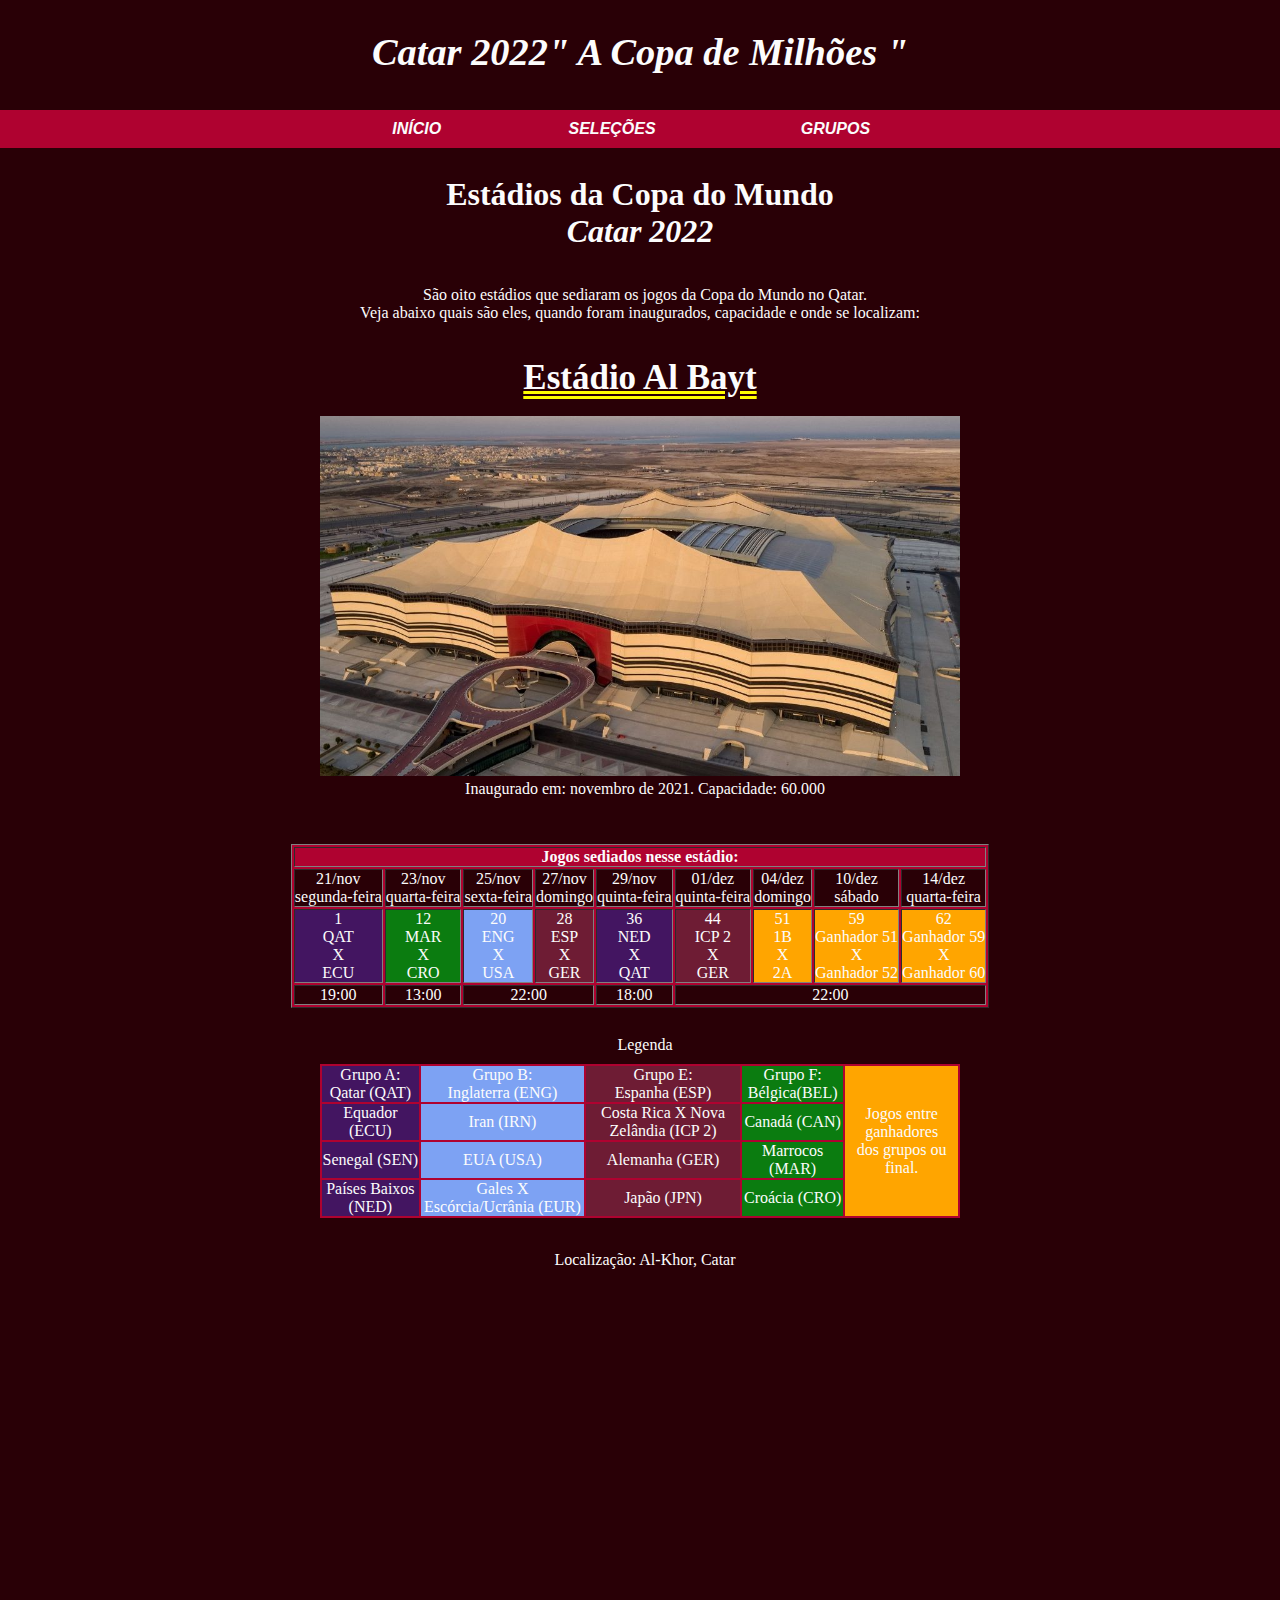
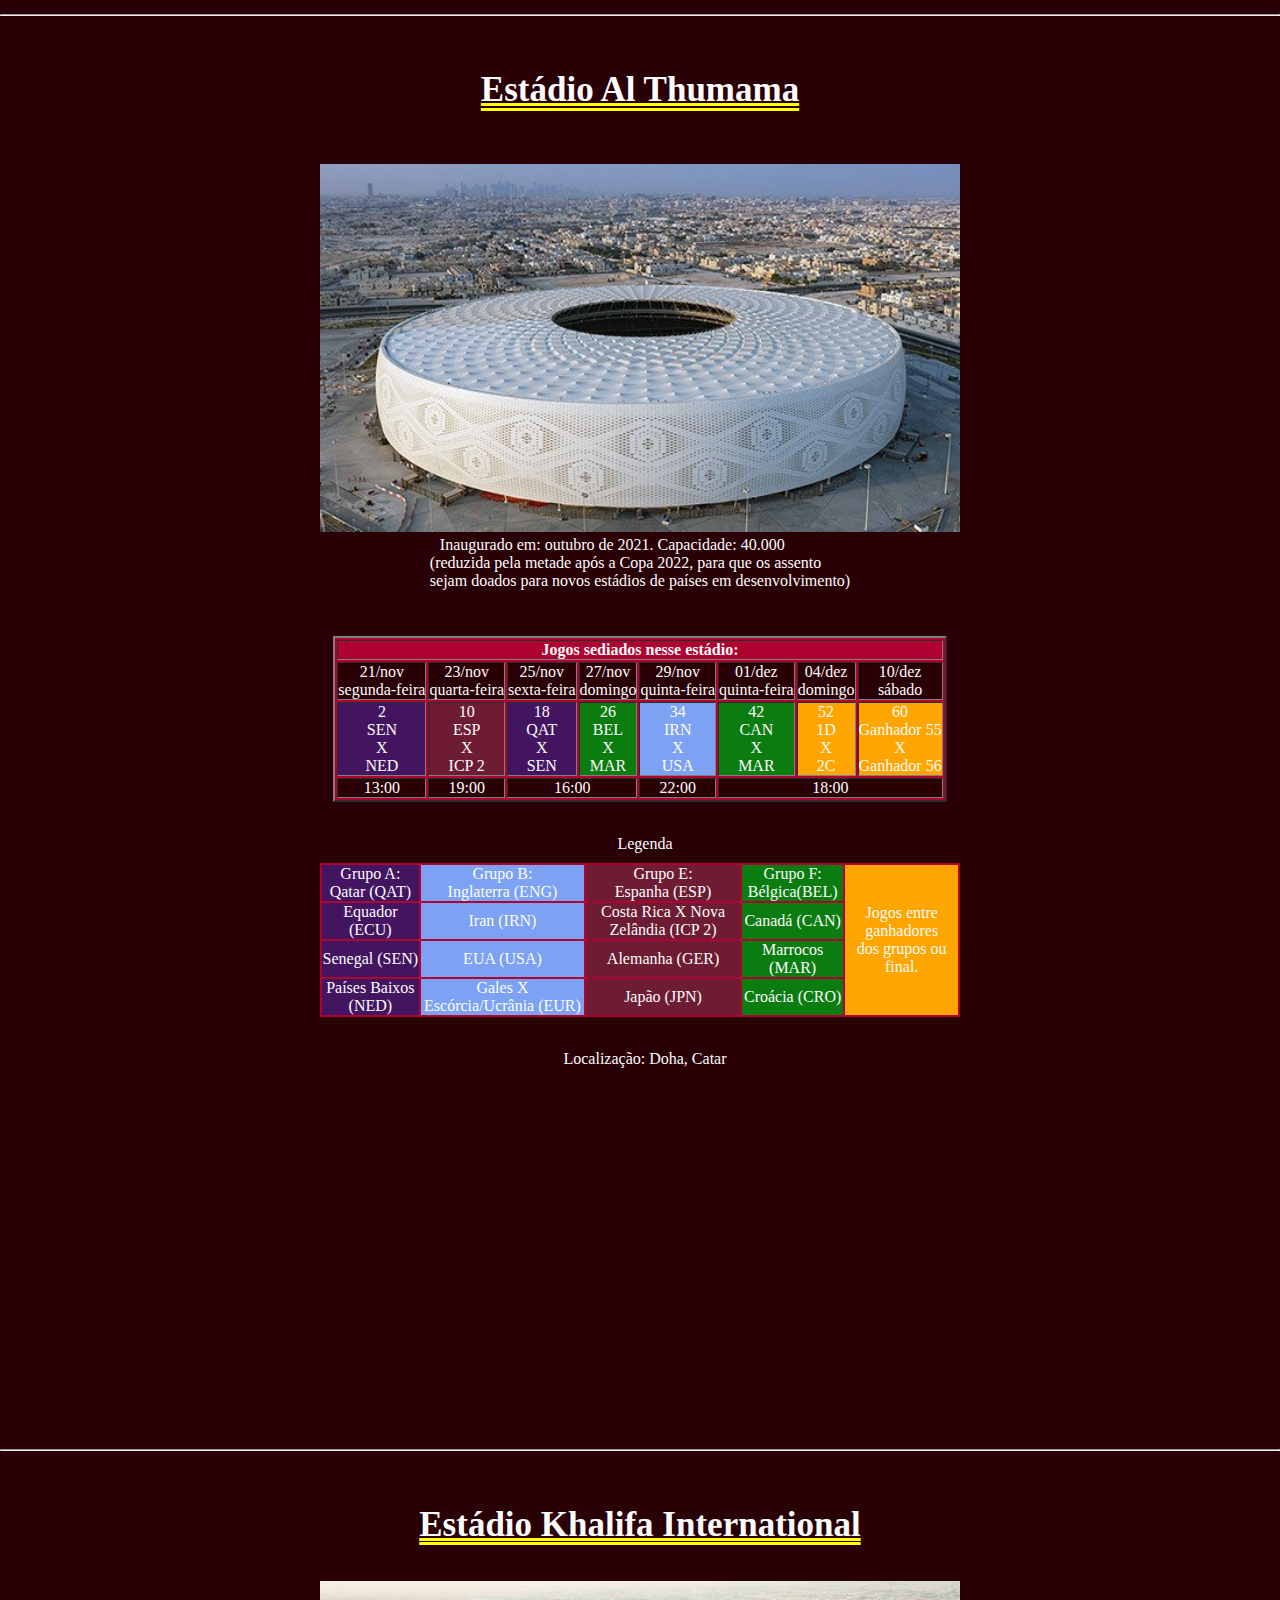
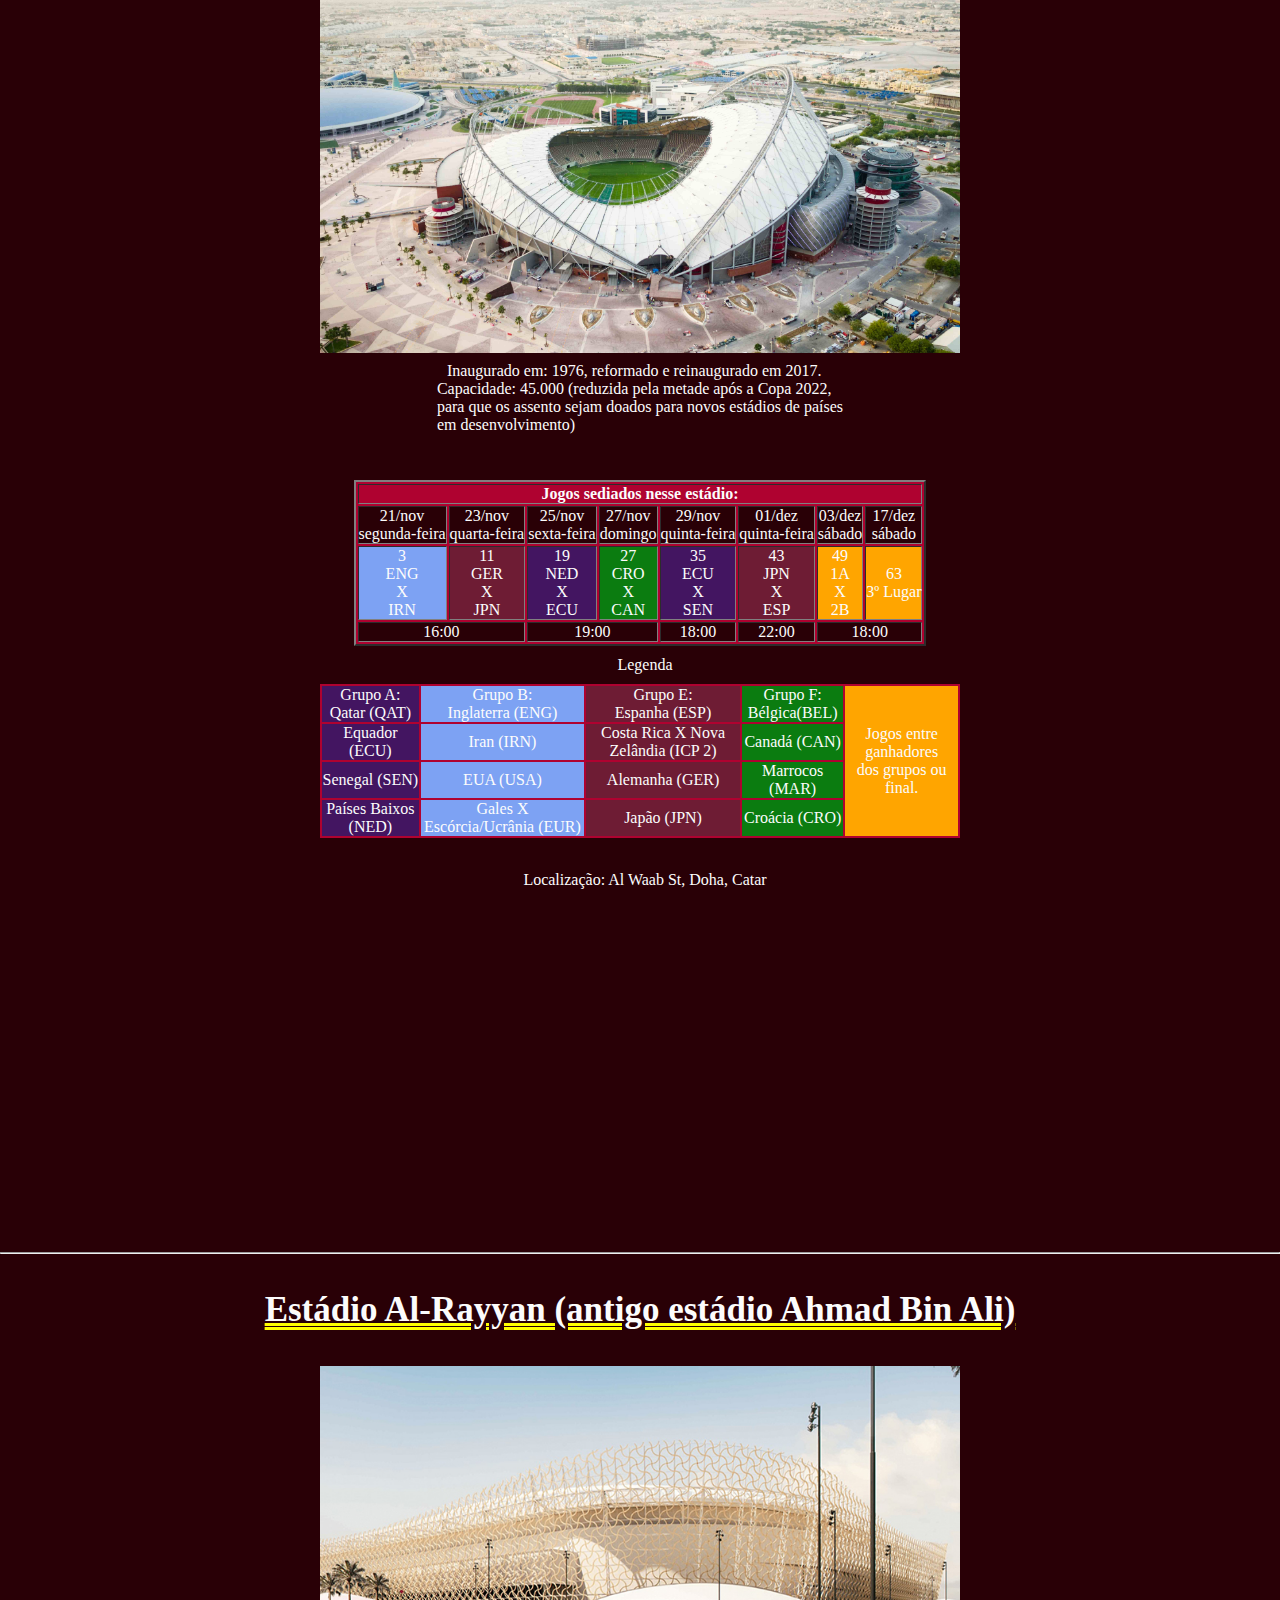
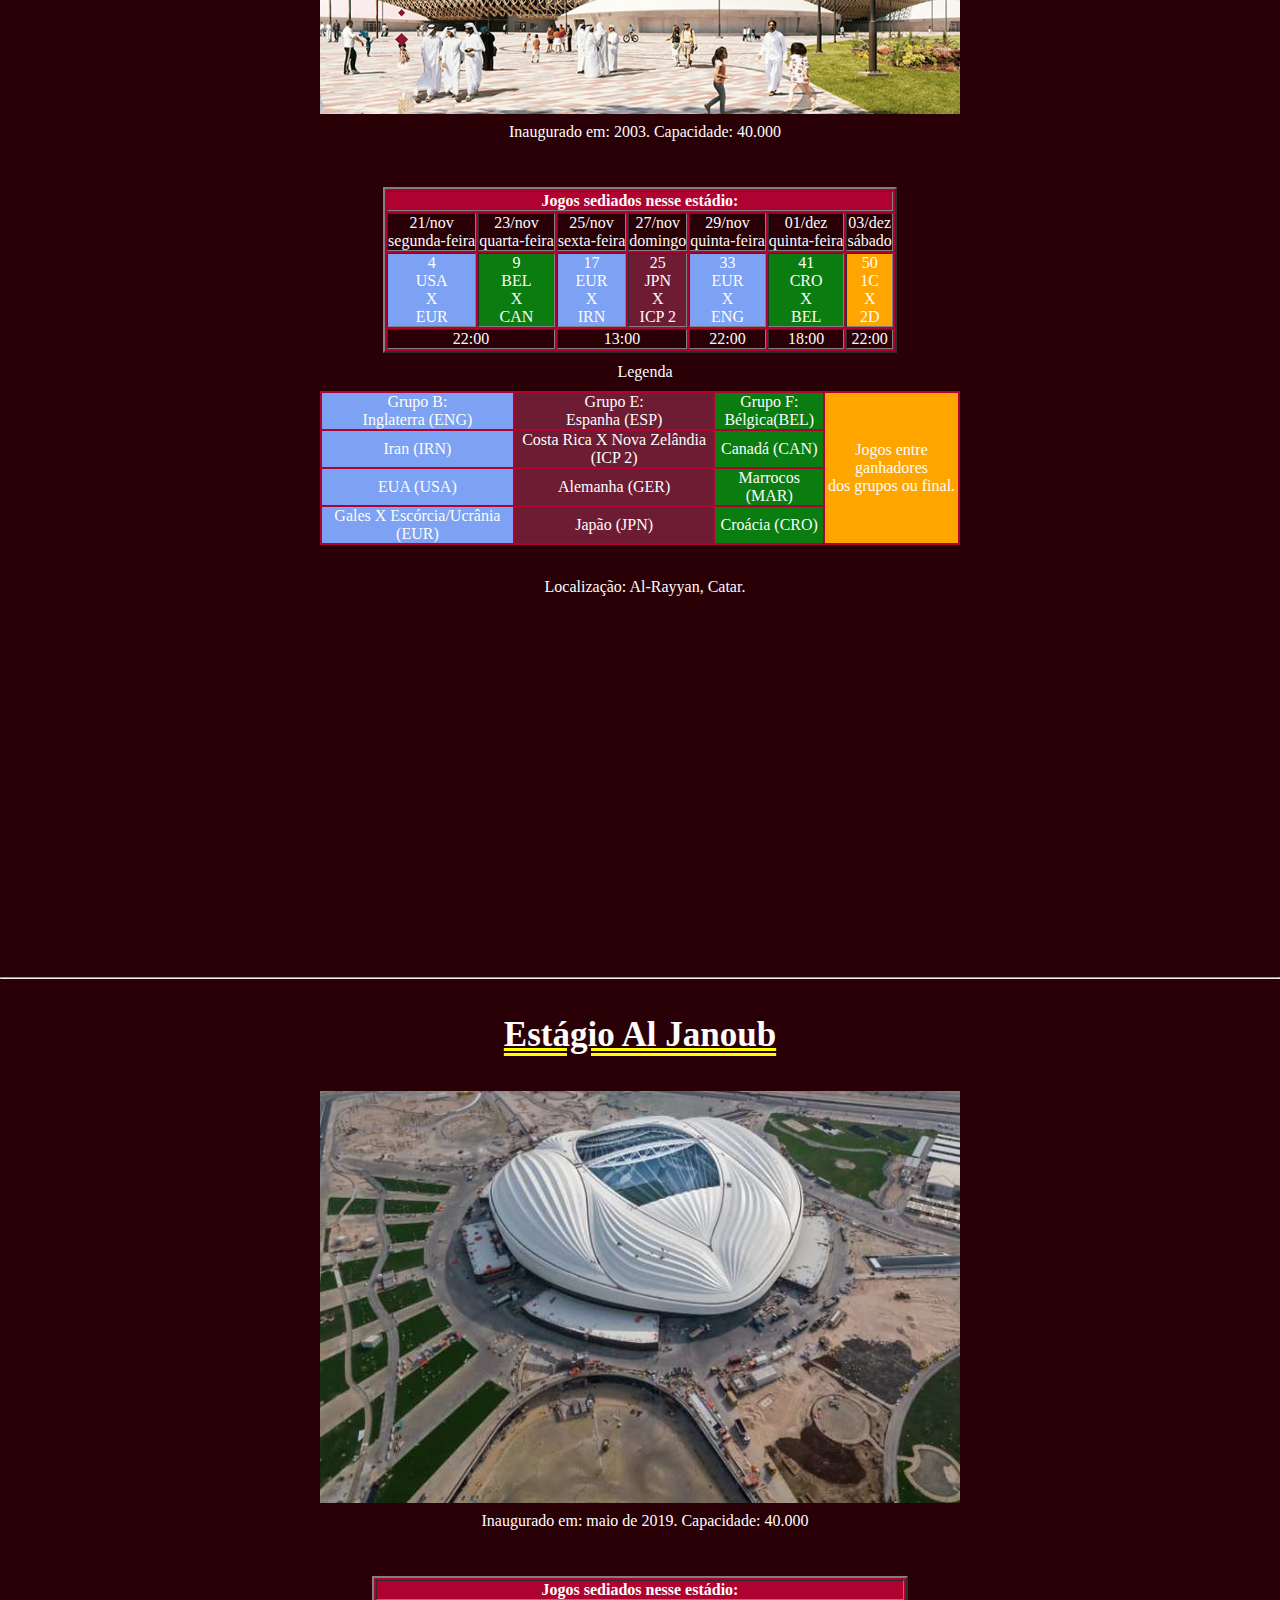
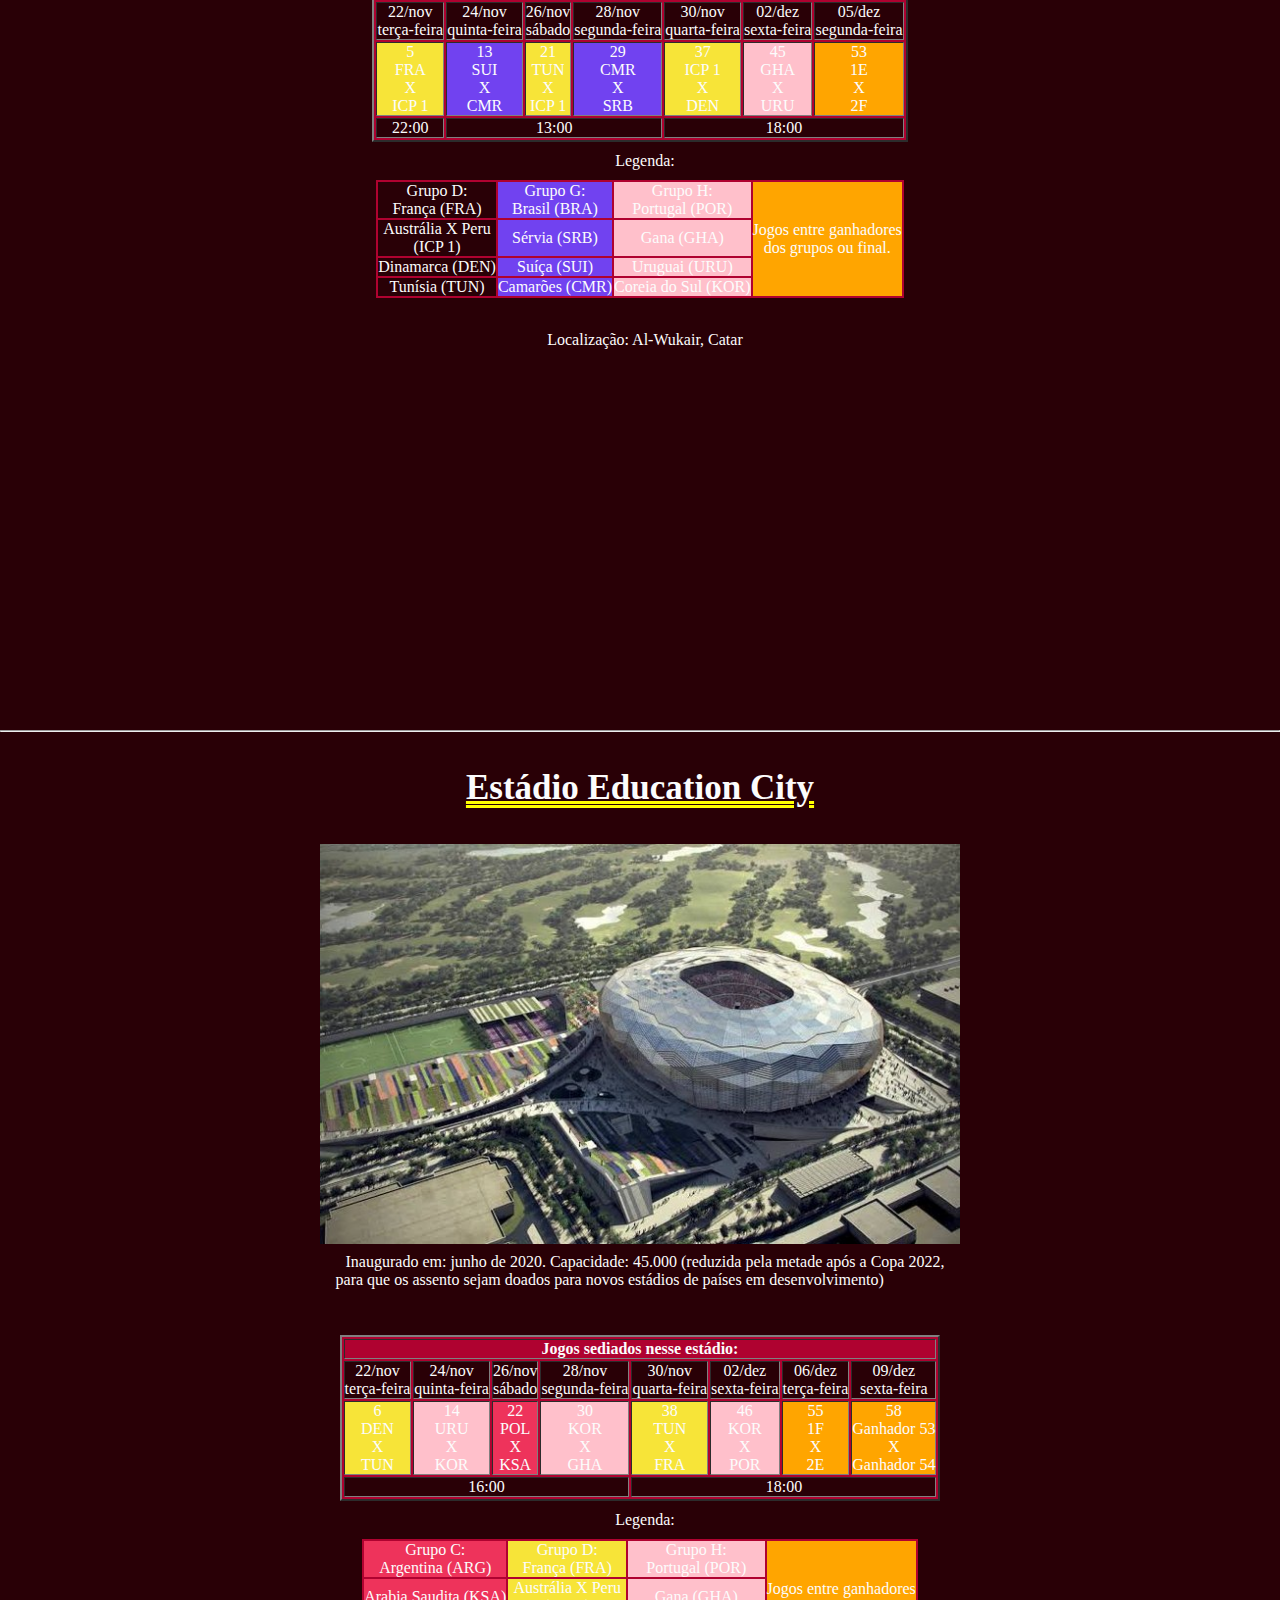
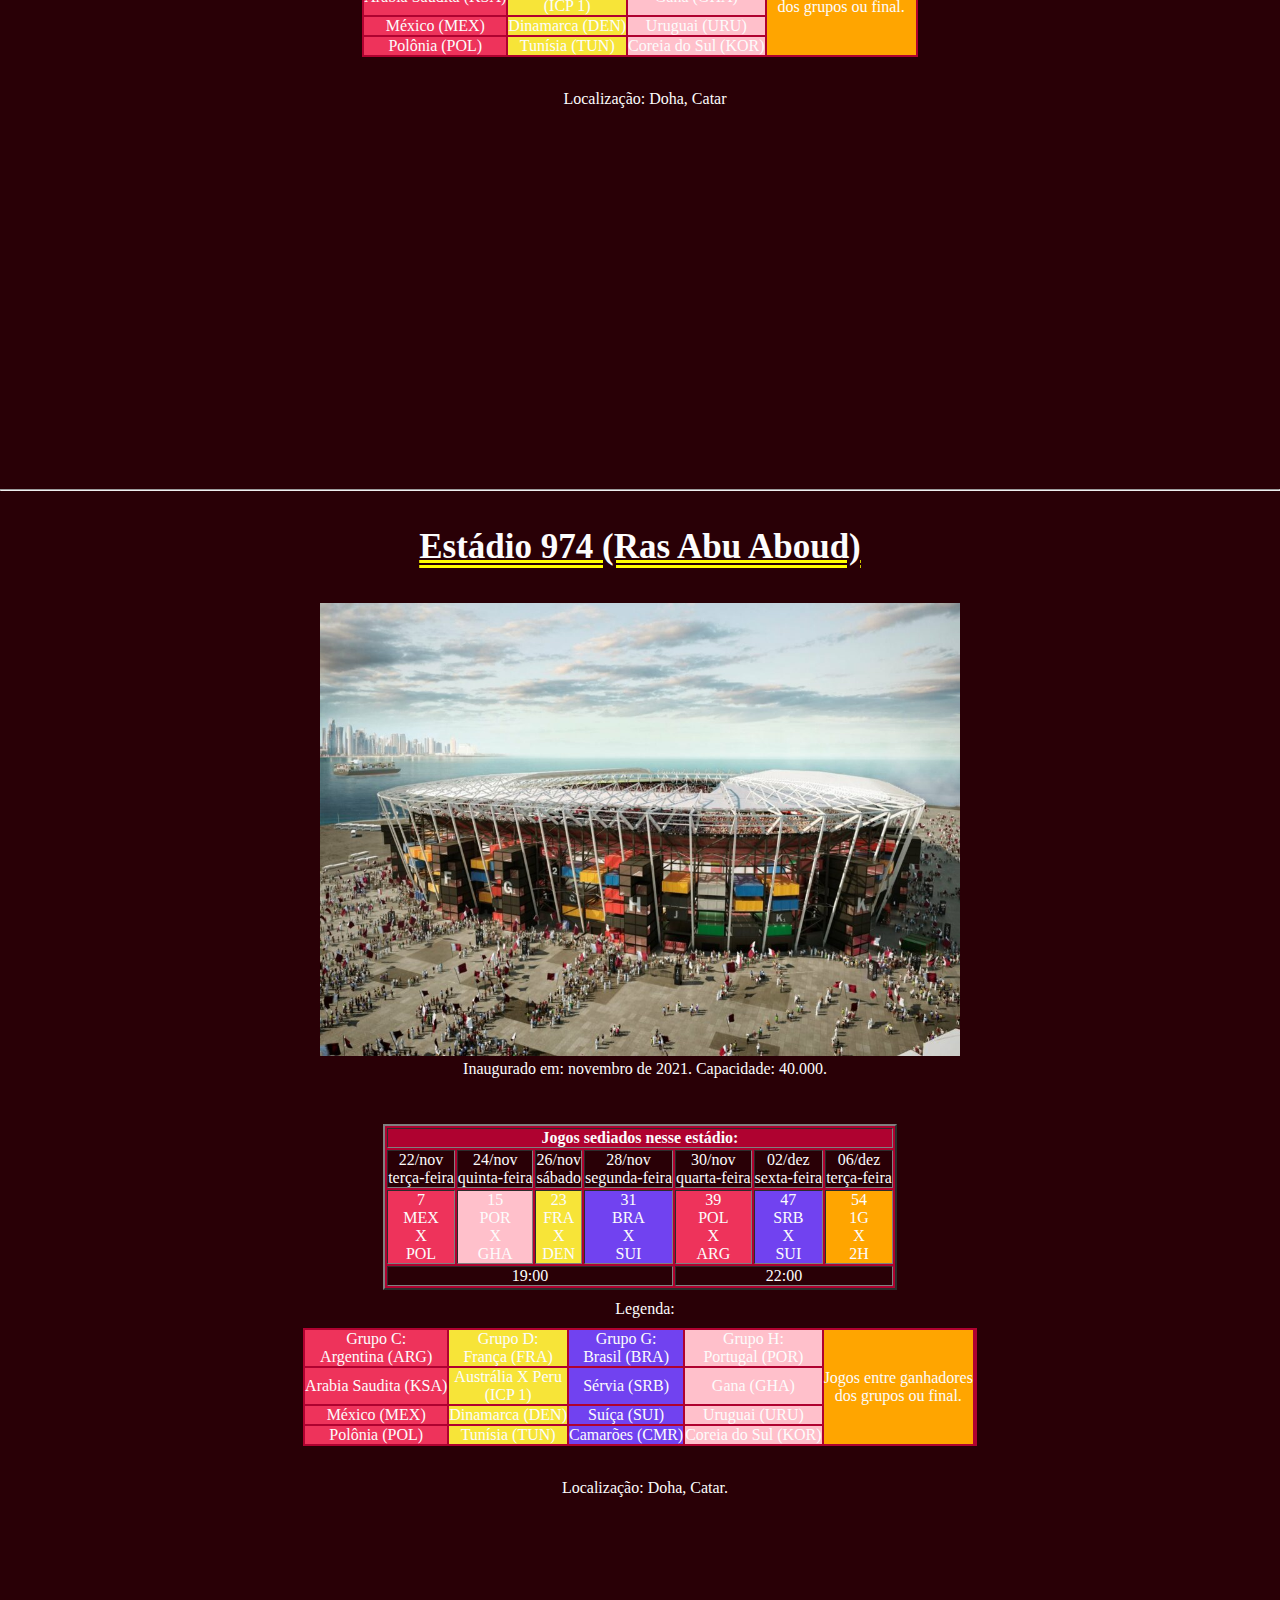
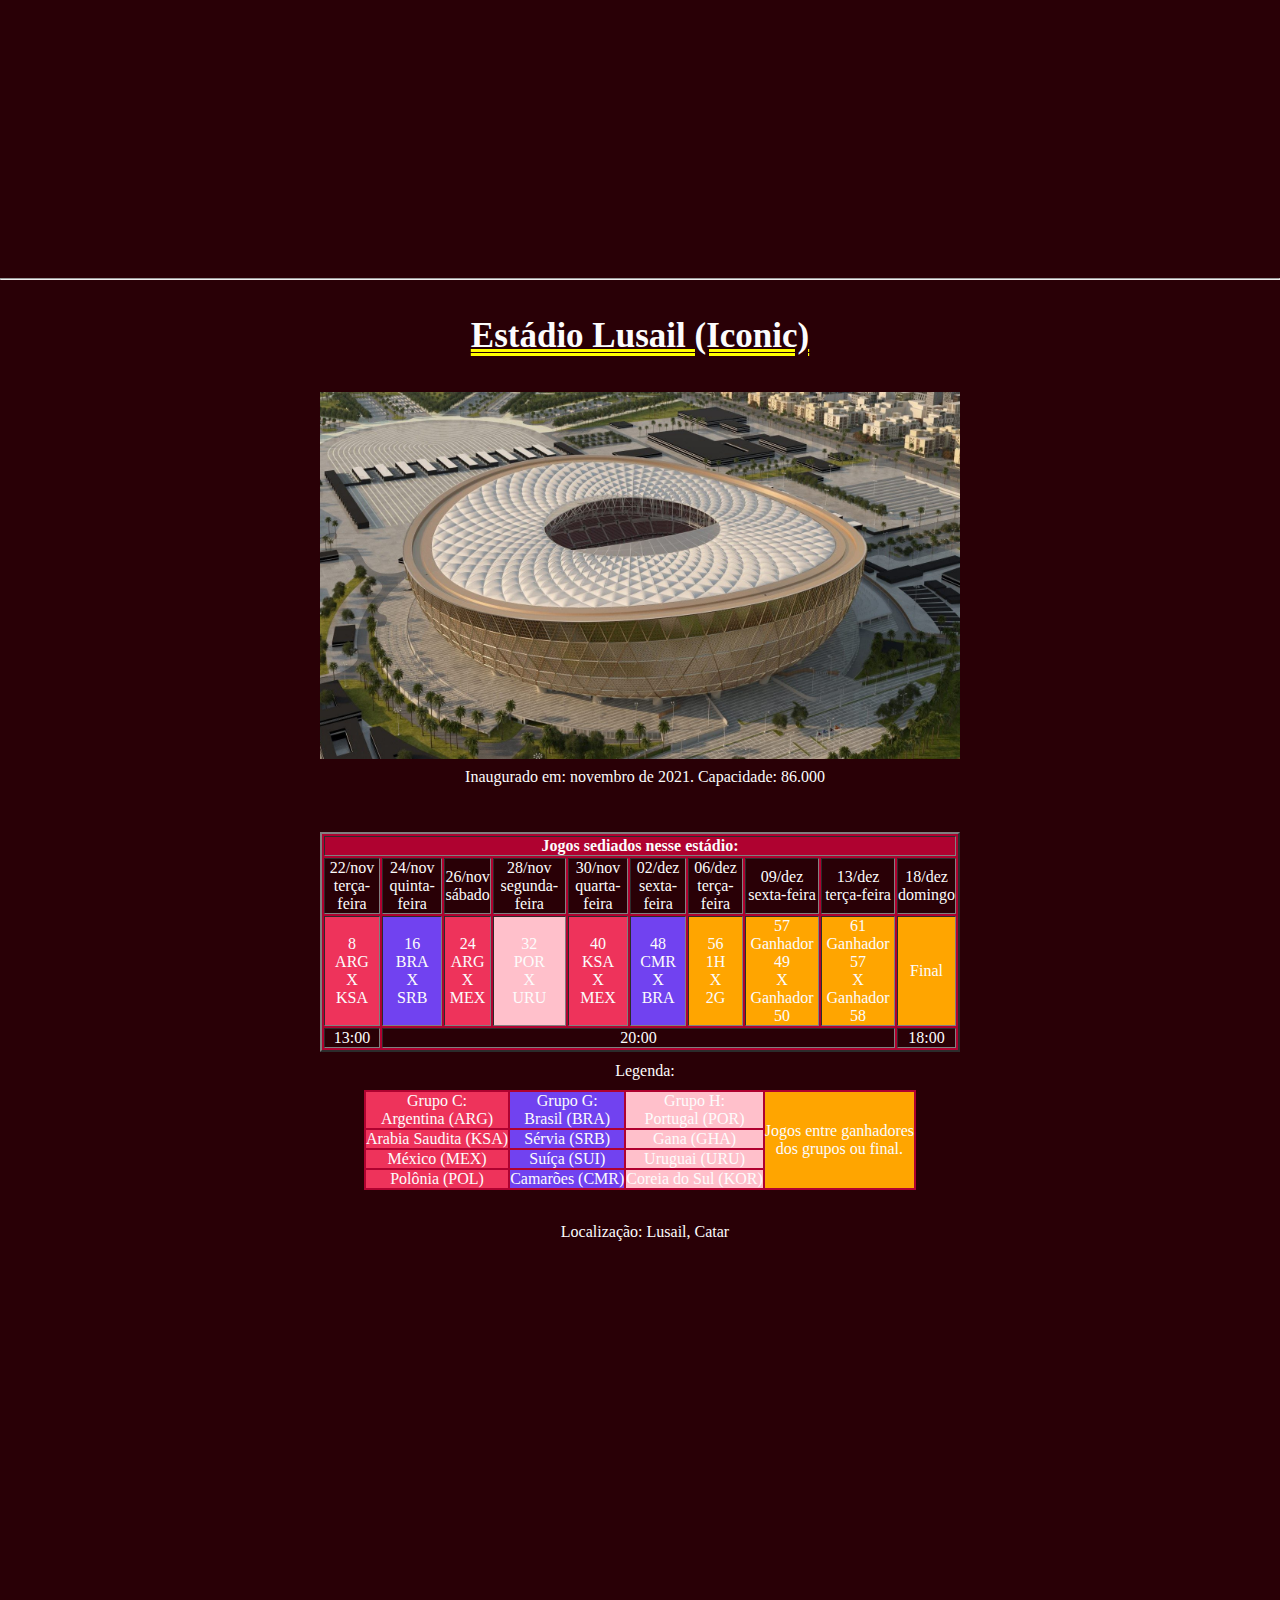
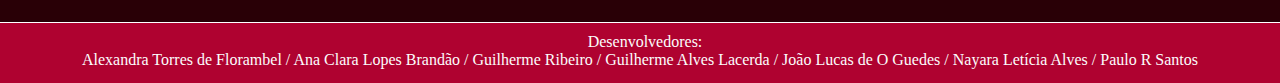
==== commit 5339fbfc: "Update estádios.html" ====
--- a/Estádios_Catar/estádios.html
+++ b/Estádios_Catar/estádios.html
@@ -42,7 +42,7 @@
     <img src="imagem/1Al-Bayt.jpg" alt="Estádio Al Bayt" style="width: 50%;" class="imagem">
     <p class="par-c">Inaugurado em: novembro de 2021.
         Capacidade: 60.000<br><br><br>
-    <div class="tab">
+    <div class="tab-2">
         <table style="text-align:center;" border="1">
             <tr>
                 <th colspan="11">Jogos sediados nesse estádio: </th>
@@ -674,4 +674,4 @@
     </footer>
 </body>
 
-</html>+</html>
